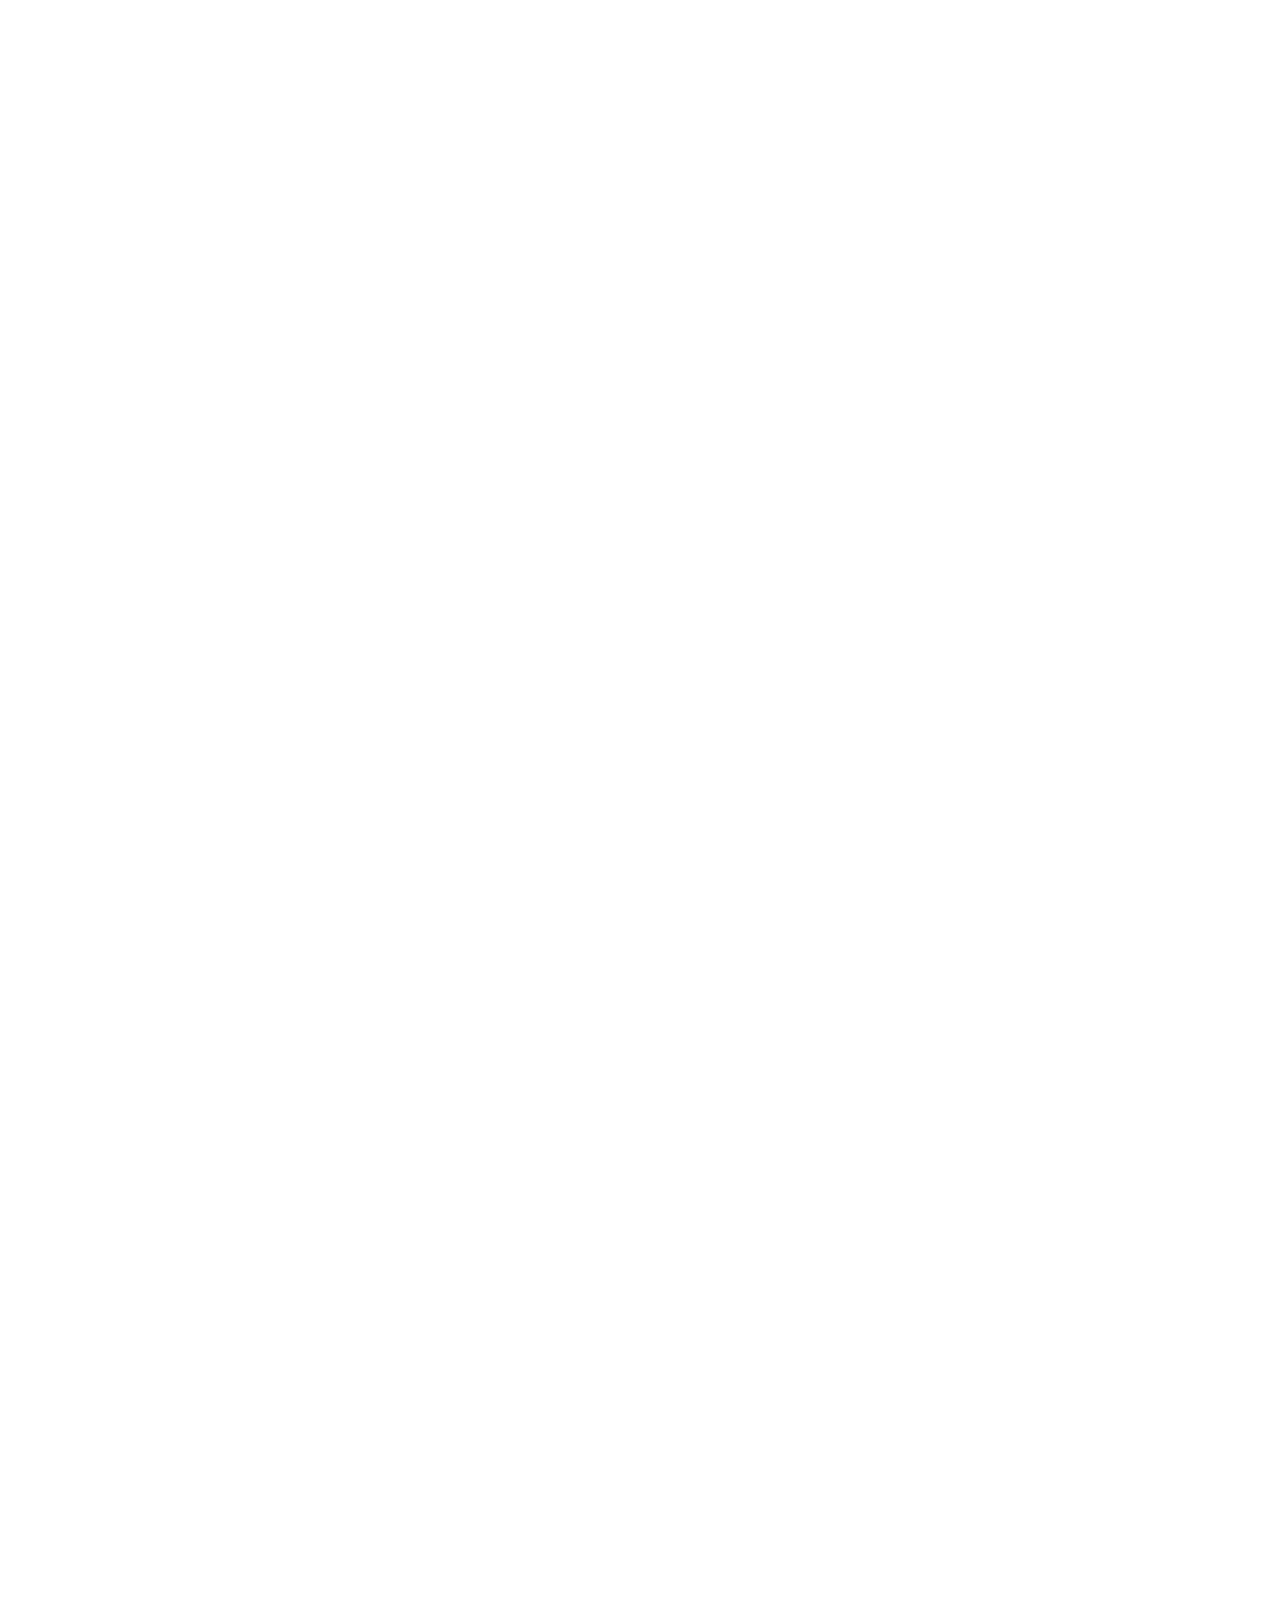
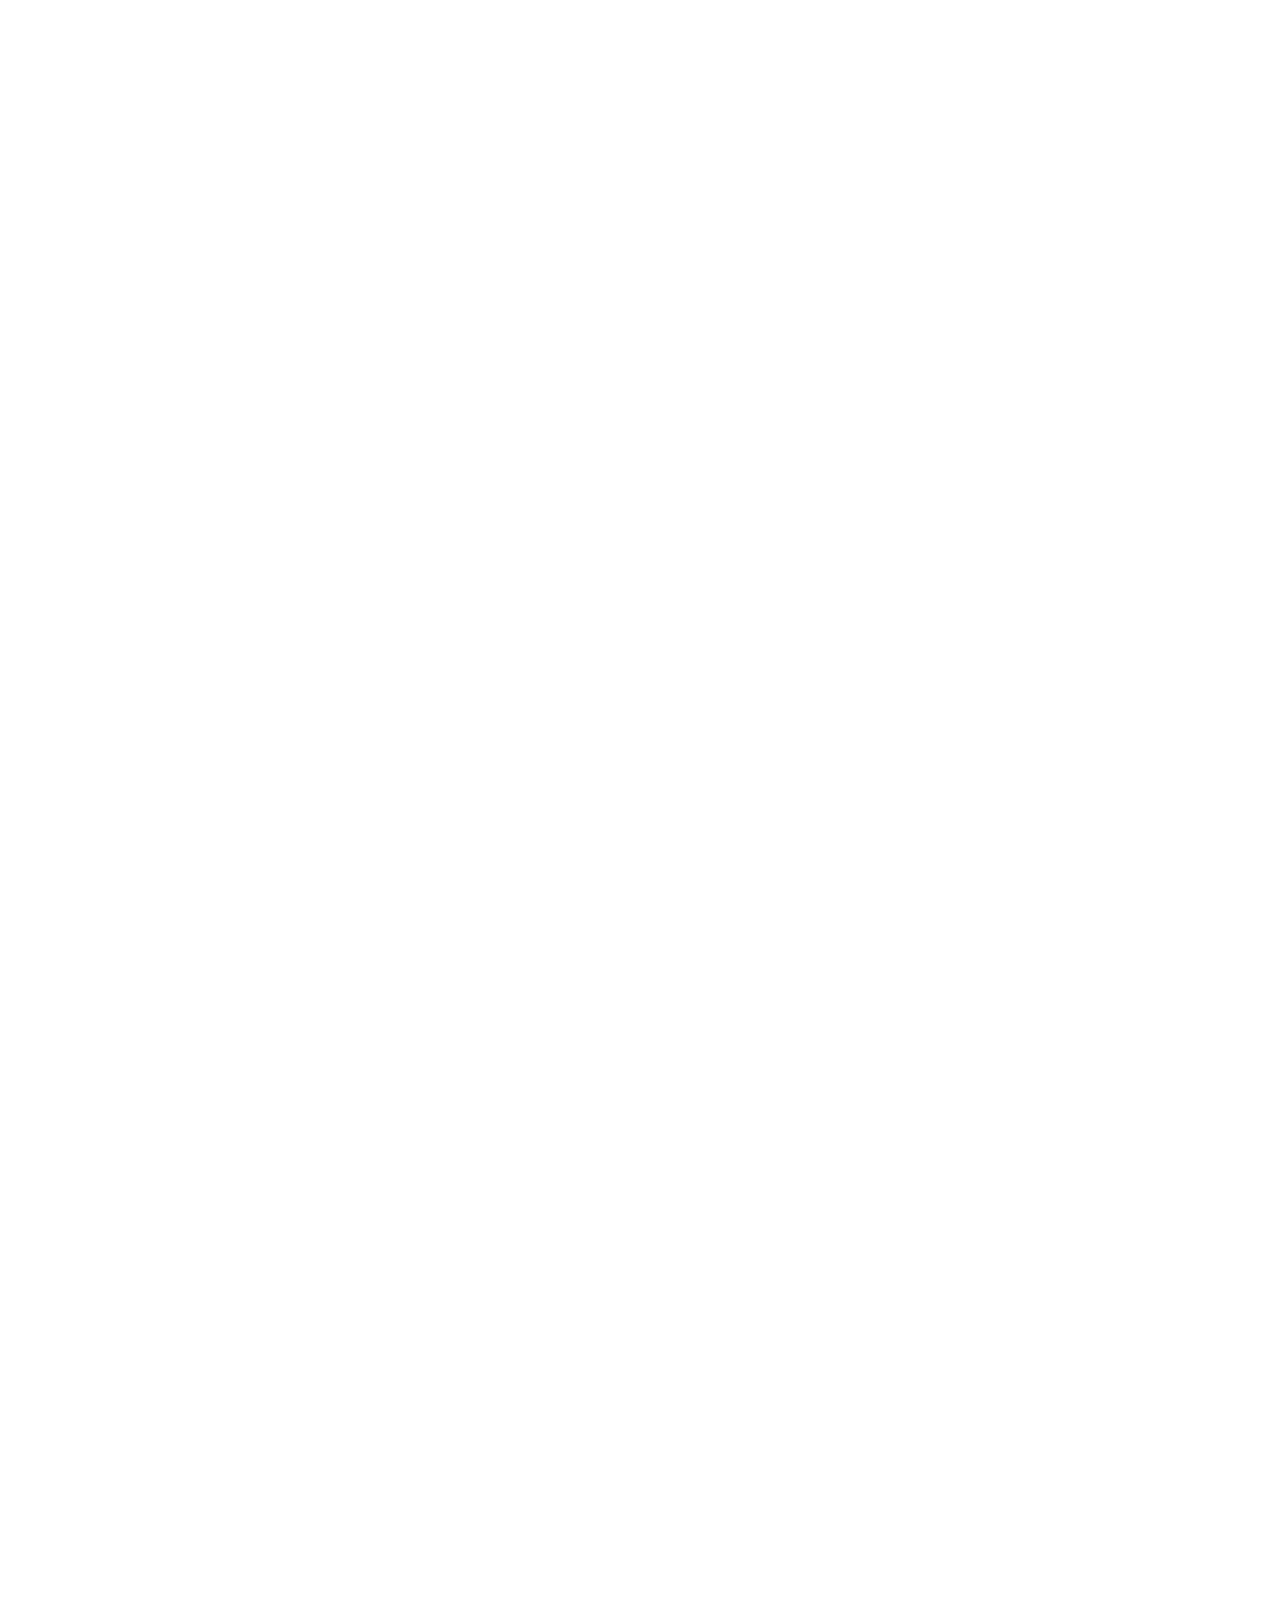
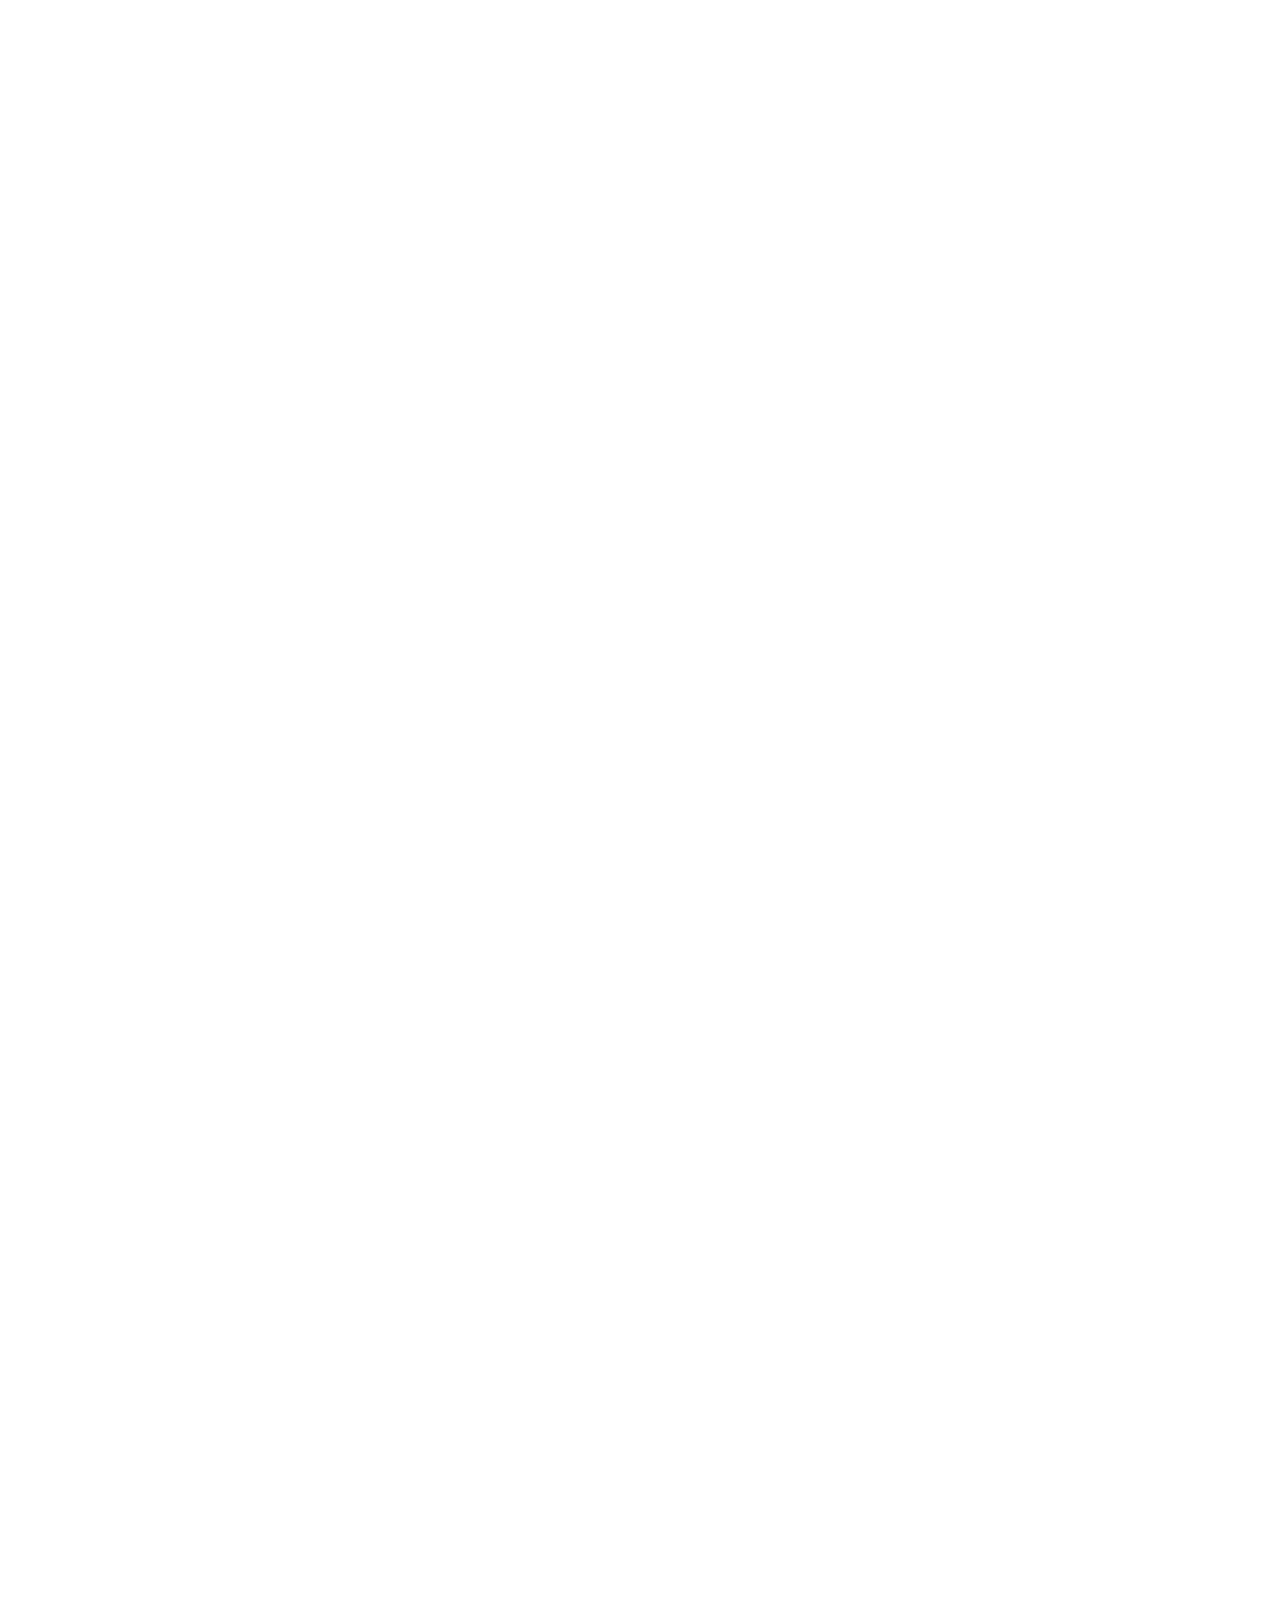
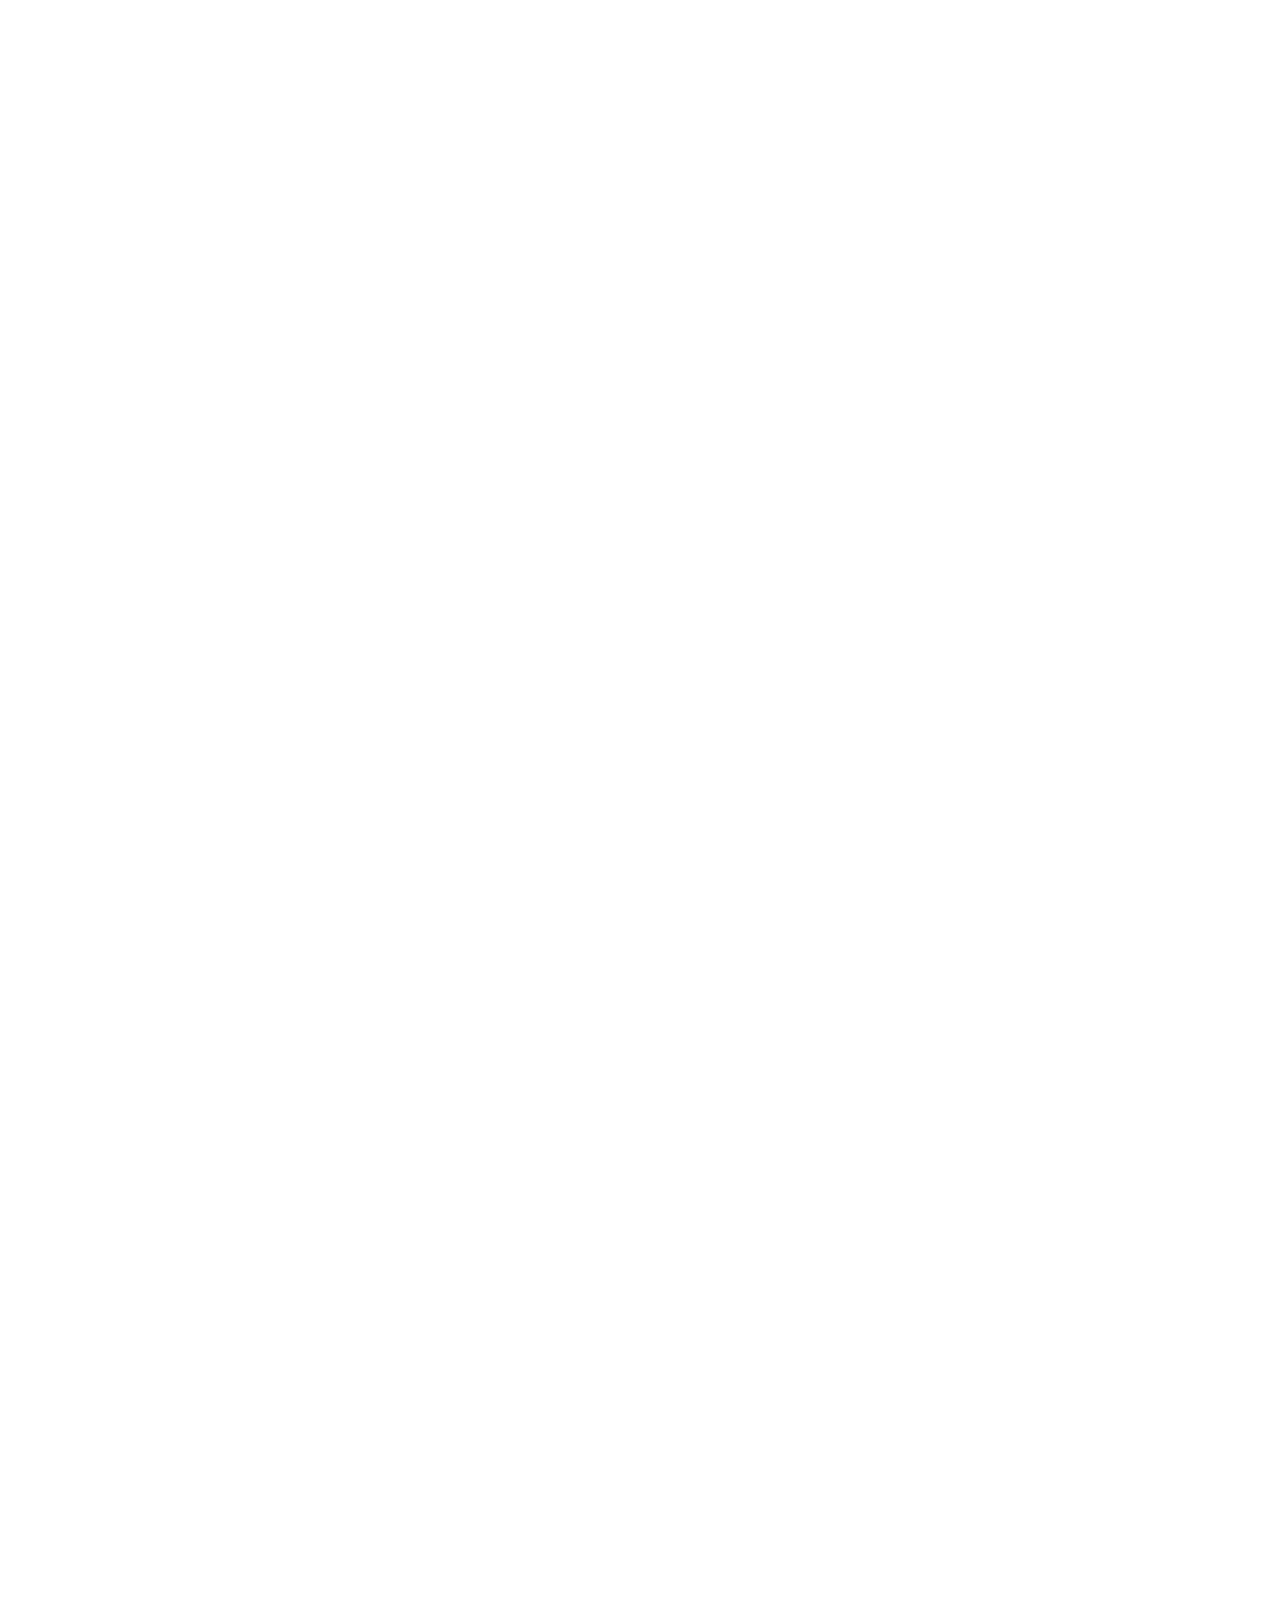
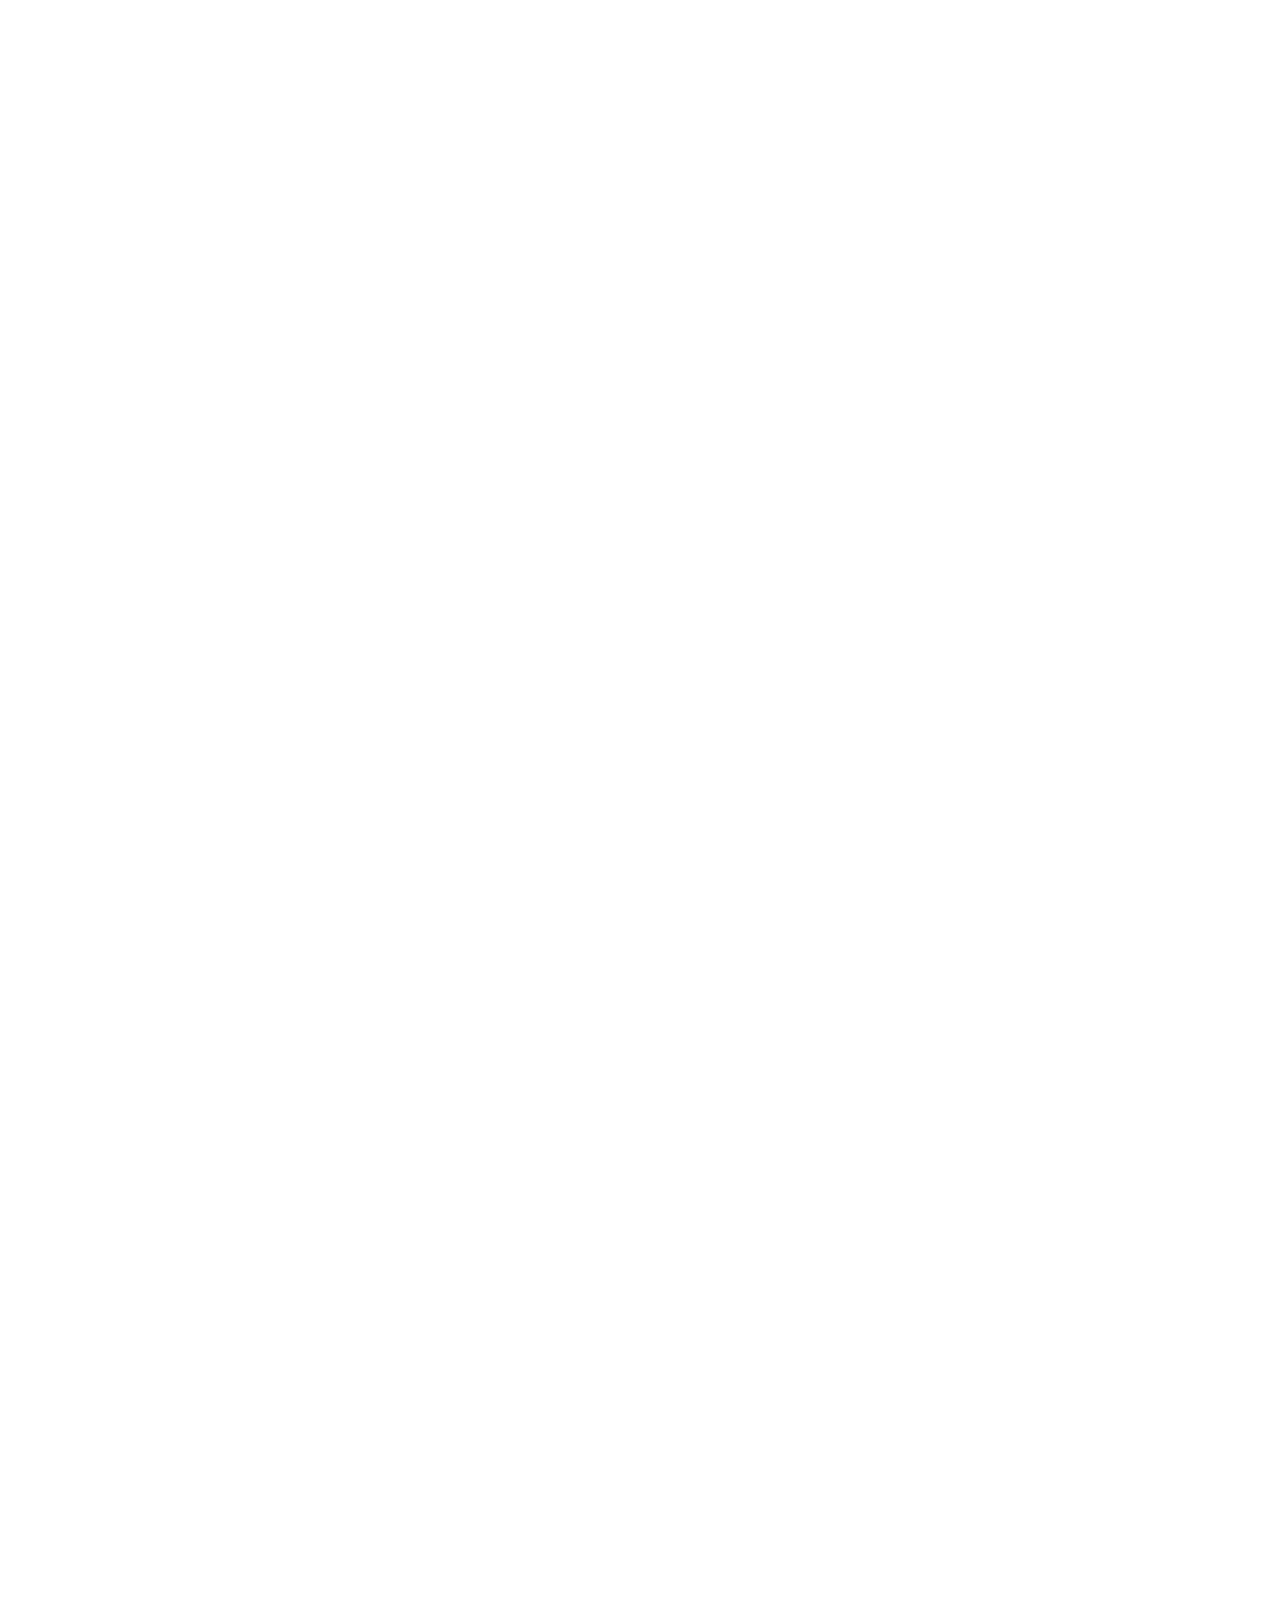
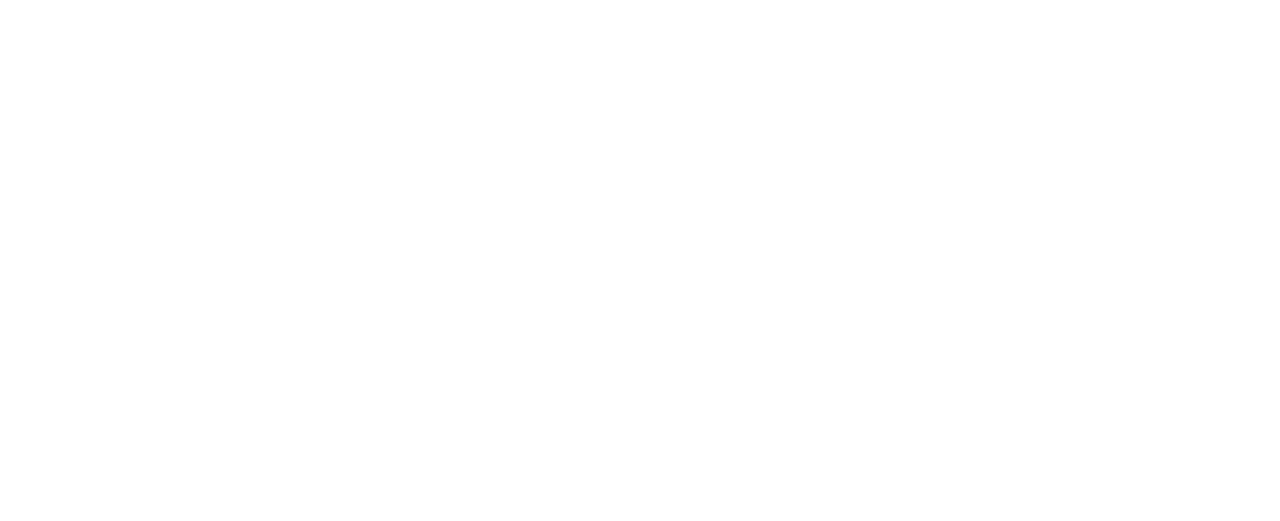
==== cyberheals.html @ 19846f45 "Update cyberheals.html" ====
<!DOCTYPE html>
<html lang="en">


<!-- Added by HTTrack --><meta http-equiv="content-type" content="text/html;charset=UTF-8" /><!-- /Added by HTTrack -->
<head>
    <meta charset="utf-8">
    <meta http-equiv="X-UA-Compatible" content="IE=edge" />
    <meta name="viewport" content="width=device-width, initial-scale=1, maximum-scale=1" />
    <title>GiTL - CyberHeals</title>
    <link rel="shortcut icon" type="image/x-icon" href="images/favicon.png" />
    <link rel="stylesheet" href="css/bootstrap.min.css" />
    <link rel="stylesheet" href="css/font-awesome.min.css" />
    <link rel="stylesheet" href="css/flaticon.css" />
    <link rel="stylesheet" href="css/owl.carousel.min.css" />
    <link rel="stylesheet" href="css/owl.theme.css" />
    <link rel="stylesheet" href="css/magnific-popup.css" />

    <link rel="stylesheet" href="style.css" />
    <link rel="stylesheet" href="css/royal-preload.css" />
    <!-- REVOLUTION SLIDER CSS -->
    <link rel="stylesheet" type="text/css" href="plugins/revolution/revolution/css/settings.css">   
    <!-- REVOLUTION NAVIGATION STYLE -->
    <link rel="stylesheet" type="text/css" href="plugins/revolution/revolution/css/navigation.css">
</head>

<body class="royal_preloader">
    <div id="page" class="site">
        <header id="site-header" class="site-header sticky-header header-static">
            <!-- Main Header start -->
            <div class="header-topbar style-2">
                <div class="octf-area-wrap">
                    <div class="container">
                        <div class="row">
                            <div class="col-md-4">
                                <ul class="social-list">
                                    <li><a href="https://www.youtube.com/channel/UC23lp0B99BTUkrIhaObytVg" target="_self"><i class="fab fa-youtube"></i></a></li>
                                    <li><a href="http://facebook.com/" target="_self"><i class="fab fa-facebook-f"></i></a></li>
                                    <li><a href="https://twitter.com/GitlTech" target="_self"><i class="fab fa-twitter"></i></a></li>
                                    <li><a href="https://www.instagram.com/gitltech/" target="_self"><i class="fab fa-instagram"></i></a></li>
                                </ul>
                            </div>
                            <div class="col-md-8">
                                <ul class="topbar-info align-self-end clearfix">
                                    <li><a href="tel:+233 53 158 5357"><i class="fas fa-phone-alt"></i> +233 53 158 5357</a></li>
                                    <li><a href="mailto:info@gctuinfinitytech.com"><i class="fas fa-envelope"></i> info@gctuinfinitytech.com</a></li>
                                </ul>
                            </div>
                        </div>
                    </div>
                </div>
            </div>
            <div class="octf-main-header">
                <div class="octf-area-wrap">
                    <div class="container octf-mainbar-container">
                        <div class="octf-mainbar">
                            <div class="octf-mainbar-row octf-row">
                                <div class="octf-col logo-col">
                                    <div id="site-logo" class="site-logo">
                                        <a href="index.html">
                                            <img src="images/logo.svg" alt="GITL" class=""><br>
                                            <b>GITL - CyberHeals</b>
                                        </a>
                                    </div>
                                </div>
                                <div class="octf-col menu-col text-right">
                                    <nav id="site-navigation" class="main-navigation">
                                        <ul class="menu">  
                                            <li><a href="#about">ABOUT GiTL-CYBERHEALS</a></li>
                                            <li><a href="#services">WHY CYBERHEALS</a></li>
                                            <li><a href="#news">REGISTER</a></li>
                                            <li class="menu-item-has-children"><a href="GITL-COE.html">GITL CENTRE OF EXCELLENCE</a>
                                                <ul class="sub-menu">
                                                    <li><a href="GITL-talencia.html">TALENCIA GLOBAL</a></li>
                                                    <li><a href="#content">CYBERHEALS</a></li> 
                                                </ul>
                                            </li>
                                            <li><a href="#contact">CONTACT US</a></li>
                                            <!-- <li class="menu-item-has-children"><a href="#">INDUSTRIES</a>
                                                <ul class="sub-menu">
                                                    <li><a href="#">Banking & Fintech</a></li>
                                                    <li><a href="#">Media & Entertainment</a></li>
                                                    <li><a href="#">Communication & Technology</a></li>
                                                    <li><a href="#">Education</a></li>
                                                    <li><a href="#">Energy</a></li>
                                                    <li><a href="#">Government & Public Services</a></li>
                                                    <li><a href="#">Information Technology</a></li>
                                                    <li><a href="#">E-Commerce</a></li>
                                                    <li><a href="#">Manufacturing</a></li>
                                                </ul>
                                            </li>
                                            <li class="menu-item-has-children"><a href="#">SERVICES</a>
                                                <ul class="sub-menu">
                                                    <li><a href="#">Digital Engineering</a></li>
                                                    <li><a href="#">Cloud</a></li>
                                                    <li><a href="#">Digitization & Restoration</a></li>
                                                    <li><a href="#">Enterprise Applications</a></li>
                                                    <li><a href="#">Technology Consulting</a></li>
                                                    <li><a href="#">Skill Developme</a></li>
                                                </ul>
                                            </li>
                                            <li class="menu-item-has-children"><a href="#">PRODUCTS & PLATFORMS</a>
                                                <ul class="sub-menu">
                                                    <li><a href="#">Digital Asset Management</a></li>
                                                    <li><a href="#">Content Supply Chain</a></li>
                                                    <li><a href="#">Telecommunication</a></li>
                                                    <li><a href="#">Data Centre</a></li>
                                                    <li><a href="#">Centre for Learning</a></li>
                                                    <li><a href="#">Geofencing</a></li>                                                    
                                                </ul>
                                            </li>
                                            <li class="menu-item-has-children"><a href="#">OUR COMPANY</a>
                                                <ul class="sub-menu">
                                                     <li><a href="#">GiTL</a></li>
                                                     <li><a href="#">Partnerships</a></li>
                                                     <li><a href="#">Corporate Social Responsibility</a></li>
                                                     <li><a href="#">Leadership</a></li>
                                                     <li><a href="#">Events</a></li>
                                                     <li><a href="#">News Room</a></li>
                                                     <li><a href="#">Support Activities</a></li>
                                                </ul>
                                            </li>
                                            <li><a href="#">CONTACT US</a></li> -->
                                        </ul>
                                    </nav>
                                </div>
                                
                            </div>
                        </div>
                    </div>
                </div>
            </div>
            <div class="header_mobile">
                <div class="container">
                    <div class="mlogo_wrapper clearfix">
                        <div class="mobile_logo">
                            <a href="index.html">
                                <img src="images/logo.svg" alt="GITL"><br>
                                <b>GITL - CyberHeals</b>
                            </a>
                        </div>
                        <div id="mmenu_toggle">
                            <button></button>
                        </div>
                    </div>
                    <div class="mmenu_wrapper">
                        <div class="mobile_nav collapse">
                            <ul id="menu-main-menu" class="mobile_mainmenu">
                               
                                            <li><a href="#about">ABOUT GiTL-CYBERHEALS</a></li>
                                            <li><a href="#services">WHY CYBERHEALS</a></li>
                                            <li><a href="#news">REGISTER</a></li>
                                            <li class="menu-item-has-children"><a href="GITL-COE.html">GITL CENTRE OF EXCELLENCE</a>
                                                <ul class="sub-menu">
                                                    <li><a href="GITL-talencia.html">TALENCIA GLOBAL</a></li>
                                                    <li><a href="#content">CYBERHEALS</a></li> 
                                                </ul>
                                            </li>
                                            <li><a href="#contact">CONTACT US</a></li>
                                <!-- <li class="menu-item-has-children"><a href="#">INDUSTRIES</a>
                                    <ul class="sub-menu">
                                        <li><a href="#">Banking & Fintech</a></li>
                                        <li><a href="#">Media & Entertainment</a></li>
                                        <li><a href="#">Communication & Technology</a></li>
                                        <li><a href="#">Education</a></li>
                                        <li><a href="#">Energy</a></li>
                                        <li><a href="#">Government & Public Services</a></li>
                                        <li><a href="#">Information Technology</a></li>
                                        <li><a href="#">E-Commerce</a></li>
                                        <li><a href="#">Manufacturing</a></li>
                                    </ul>
                                </li>
                                <li class="menu-item-has-children"><a href="#">SERVICES</a>
                                    <ul class="sub-menu">
                                        <li><a href="#">Digital Engineering</a></li>
                                        <li><a href="#">Cloud</a></li>
                                        <li><a href="#">Digitization & Restoration</a></li>
                                        <li><a href="#">Enterprise Applications</a></li>
                                        <li><a href="#">Technology Consulting</a></li>
                                        <li><a href="#">Skill Development</a></li>
                                    </ul>
                                </li>
                                <li class="menu-item-has-children"><a href="#">PRODUCTS & PLATFORMS</a>
                                    <ul class="sub-menu">
                                        <li><a href="#">Digital Asset Management</a></li>
                                        <li><a href="#">Content Supply Chain</a></li>
                                        <li><a href="#">Telecommunication</a></li>
                                        <li><a href="#">Data Centre</a></li>
                                        <li><a href="#">Centre for Learning</a></li>
                                        <li><a href="#">Geofencing</a></li>                                                    
                                    </ul>
                                </li>
                                <li class="menu-item-has-children"><a href="#">OUR COMPANY</a>
                                    <ul class="sub-menu">
                                         <li><a href="#">GiTL</a></li>
                                         <li><a href="#">Partnerships</a></li>
                                         <li><a href="#">Corporate Social Responsibility</a></li>
                                         <li><a href="#">Leadership</a></li>
                                         <li><a href="#">Events</a></li>
                                         <li><a href="#">News Room</a></li>
                                         <li><a href="#">Support Activities</a></li>
                                    </ul>
                                </li>
                                <li><a href="#">Contacts</a></li> -->
                            </ul>
                        </div>
                    </div>
                </div>
            </div>
        </header>
        <div id="content" class="site-content">
            <div id="rev_slider_one_wrapper" class="rev_slider_wrapper fullscreen-container" data-alias="mask-showcase" data-source="gallery" style="background:#ffffff;padding:0px;">
                <!-- START REVOLUTION SLIDER 5.4.1 fullscreen mode -->
                <div id="rev_slider_one" class="rev_slider fullscreenbanner" style="display:none;" data-version="5.4.1">
                    <ul>                                 
                        <!-- SLIDE 1 -->
                        <li data-index="rs-71" data-transition="fade" data-slotamount="default" data-hideafterloop="0" data-hideslideonmobile="off"  data-easein="default" data-easeout="default" data-masterspeed="300"  data-thumb="images/slider/slide1-home7.jpg"  data-rotate="0"  data-saveperformance="off"  data-title="" data-param1="1" data-param2="" data-param3="" data-param4="" data-param5="" data-param6="" data-param7="" data-param8="" data-param9="" data-param10="" data-description="">
                            <!-- MAIN IMAGE -->
                            <img src="images/slider/cybersec-banner3.png" data-bgcolor='#ffffff' style='' alt=""  data-bgposition="50% 50%" data-bgfit="auto" data-bgrepeat="no-repeat" data-bgparallax="off" class="rev-slidebg" data-no-retina>
                             <div class="banner_overlay"></div>

                                                        
                            <!-- LAYER 3  Thin text title-->
                            <div class="tp-caption   tp-resizeme slider-tag-line" 
                                id="slide-71-layer-3" 
                                data-x="['left','left','left','left']" data-hoffset="['15','15','15','15']" 
                                data-y="['top','top','top','top']" data-voffset="['195','105','127','133']" 
                                data-fontsize="['24',20','0','0']"
                                data-lineheight="['36','30','22','15']"
                                data-whitespace="nowrap"
                     
                                data-type="text" 
                                data-responsive_offset="on" 
            
                                data-frames='[{"delay":0,"speed":1000,"frame":"0","from":"y:50px;opacity:0;","to":"o:1;","ease":"power3.inOut"},{"delay":"wait","speed":1000,"frame":"999","to":"opacity:0;","ease":"power3.inOut"}]'
                                data-textAlign="['left','left','left','left']"
            
                                style="z-index: 8; font-weight: 400; color: #fff;font-family: 'Nunito Sans';">// Structured Cybersecurity Learning Program 
                            </div>
                                   
                            <!-- LAYER 4  Bold Title-->
                            <div class="tp-caption   tp-resizeme" 
                                id="slide-70-layer-6" 
                                data-x="['left','left','left','left']" data-hoffset="['15','15','15','15']" 
                                data-y="['top','top','top','top']" data-voffset="['240','140','155','145']"
                                data-fontsize="['72','60','48','30']"
                                data-lineheight="['80','62','52','42']"
                                data-whitespace="nowrap"
                     
                                data-type="text" 
                                data-responsive_offset="on" 
            
                                data-frames='[{"delay":500,"split":"chars","splitdelay":0.1,"speed":300,"frame":"0","from":"y:[100%];z:0;rZ:-35deg;sX:1;sY:1;skX:0;skY:0;","mask":"x:0px;y:0px;s:inherit;e:inherit;","to":"o:1;","ease":"power4.inOut"},{"delay":"wait","speed":1200,"frame":"999","to":"y:50px;z:0;rZ:0;sX:1;sY:1;skX:0;skY:0;","ease":"power3.inOut"}]'

                                data-textAlign="['left','left','left','left']"
            
                                style="z-index: 10; text-transform: uppercase; font-weight: 900; color: #fff; font-family: Montserrat;">Master Program in <br> Cybersecurity  </div>
                                                                
                            <!-- LAYER 5  Paragraph-->
                            <div class="tp-caption   tp-resizeme" 
                                id="slide-71-layer-7" 
                                data-x="['left','left','left','left']" data-hoffset="['15','15','15','15']"
                                data-y="['top','top','top','top']" data-voffset="['420','279','271','235']" 
                                data-fontsize="['18','18','22','16']"
                                data-lineheight="['30','34','32','28']"
                                data-whitespace="nowrap"
                     
                                data-type="text" 
                                data-responsive_offset="on" 
            
                                data-frames='[{"delay":2900,"speed":1000,"frame":"0","from":"y:50px;opacity:0;","to":"o:1;","ease":"power3.inOut"},{"delay":"wait","speed":1000,"frame":"999","to":"opacity:0;","ease":"power3.inOut"}]'
                                
                                data-textAlign="['left','left','left','left']"
            
                                    style="z-index: 10; white-space: normal; color: #fff;font-family: 'Nunito Sans', sans-serif;">Accelerate Your Cybersecurity Career with<br> Top Certificates and Hands-On Training</div> 
    
                            <!-- LAYER 6  Read More-->
                            <div class="tp-caption rev-btn" 
                                id="slide-71-layer-8" 
                                data-x="['left','left','left','left']" data-hoffset="['15','15','15','15']"  
                                data-y="['top','top','top','top']" data-voffset="['525','385','370','320']"
                                data-width="none"
                                data-height="none"
                                data-whitespace="nowrap"                     
                                data-type="button" 
                                data-responsive_offset="on" 
            
                                data-frames='[{"delay":3400,"speed":500,"frame":"0","from":"y:50px;opacity:0;","to":"o:1;","ease":"power3.inOut"},{"delay":"wait","speed":500,"frame":"999","to":"opacity:0;","ease":"power3.inOut"}]'
                                
                                data-textAlign="['center','center','center','center']"
                                data-paddingtop="[0,0,0,0]"
                                data-paddingright="[0,0,0,0]"
                                data-paddingbottom="[0,0,0,0]"
                                data-paddingleft="[0,0,0,0]"
            
                                style="z-index:10;"><a href="#"  class="octf-btn octf-btn-primary btn-slider btn-large">Learn More</a>
                            </div>  
                        </li>   

                        <!-- SLIDE 2 -->
                        <li data-index="rs-74" data-transition="fade" data-slotamount="default" data-hideafterloop="0" data-hideslideonmobile="off"  data-easein="default" data-easeout="default" data-masterspeed="300"  data-thumb="images/slider/slide1-home6.jpg"  data-rotate="0"  data-saveperformance="off"  data-title="" data-param1="1" data-param2="" data-param3="" data-param4="" data-param5="" data-param6="" data-param7="" data-param8="" data-param9="" data-param10="" data-description="">
                            <!-- MAIN IMAGE -->
                            <img src="images/slider/cybersec-banner4.png" data-bgcolor='#ffffff' style='' alt=""  data-bgposition="50% 50%" data-bgfit="auto" data-bgrepeat="no-repeat" data-bgparallax="off" class="rev-slidebg" data-no-retina>
                            <div class="banner_overlay"></div>

                                                        
                            <!-- LAYER 3  Thin text title-->
                            <div class="tp-caption   tp-resizeme slider-tag-line" 
                                id="slide-74-layer-3" 
                                data-x="['left','left','left','left']" data-hoffset="['15','15','15','15']" 
                                data-y="['top','top','top','top']" data-voffset="['195','105','127','133']" 
                                data-fontsize="['24',20','0','0']"
                                data-lineheight="['36','30','22','15']"
                                data-whitespace="nowrap"
                     
                                data-type="text" 
                                data-responsive_offset="on" 
            
                                data-frames='[{"delay":500,"speed":1000,"frame":"0","from":"y:-50px;opacity:0;","to":"o:1;","ease":"power3.inOut"},{"delay":"wait","speed":1000,"frame":"999","to":"auto:auto;","ease":"power3.inOut"}]'
                                data-textAlign="['left','left','left','left']"
            
                                style="z-index: 8; font-weight: 400; color: #fff;font-family: 'Nunito Sans';">//  In-demand Skills and Certifications
                            </div>
                                   
                            <!-- LAYER 4  Bold Title-->
                            <div class="tp-caption   tp-resizeme" 
                                id="slide-74-layer-6" 
                                data-x="['left','left','left','left']" data-hoffset="['15','15','15','15']" 
                                data-y="['top','top','top','top']" data-voffset="['240','140','155','145']"
                                data-fontsize="['72','60','48','30']"
                                data-lineheight="['80','62','52','42']"
                                data-whitespace="nowrap"
                     
                                data-type="text" 
                                data-responsive_offset="on" 
            
                                data-frames='[{"delay":500,"split":"chars","splitdelay":0.1,"speed":300,"frame":"0","from":"y:[-100%];z:0;rZ:35deg;sX:1;sY:1;skX:0;skY:0;","mask":"x:0px;y:0px;s:inherit;e:inherit;","to":"o:1;","ease":"power4.inOut"},{"delay":"wait","speed":1200,"frame":"999","to":"y:-50px;z:0;rZ:0;sX:1;sY:1;skX:0;skY:0;","ease":"power3.inOut"}]'

                                data-textAlign="['left','left','left','left']"
            
                                style="z-index: 10; text-transform: uppercase; font-weight: 900; color: #fff; font-family: Montserrat;"> One Program for <br> all facets of Cybersecurity </div>
                                                                
                            <!-- LAYER 5  Paragraph-->
                            <div class="tp-caption   tp-resizeme" 
                                id="slide-74-layer-7" 
                                data-x="['left','left','left','left']" data-hoffset="['15','15','15','15']"
                                data-y="['top','top','top','top']" data-voffset="['420','279','271','235']" 
                                data-fontsize="['18','18','22','16']"
                                data-lineheight="['30','34','32','28']"
                                data-whitespace="nowrap"
                     
                                data-type="text" 
                                data-responsive_offset="on" 
            
                                data-frames='[{"delay":2900,"speed":1000,"frame":"0","from":"y:-50px;opacity:0;","to":"o:1;","ease":"power3.inOut"},{"delay":"wait","speed":1000,"frame":"999","to":"auto:auto;","ease":"power3.inOut"}]'
                                
                                data-textAlign="['left','left','left','left']"
            
                                    style="z-index: 10; white-space: normal; color: #fff;font-family: 'Nunito Sans', sans-serif;">Join an elite community of top Cybersecurity <br> professionals, practicioners and researchers</div> 
    
                            <!-- LAYER 6  Read More-->
                            <div class="tp-caption rev-btn" 
                                id="slide-74-layer-8" 
                                data-x="['left','left','left','left']" data-hoffset="['15','15','15','15']"  
                                data-y="['top','top','top','top']" data-voffset="['525','385','370','320']"
                                data-width="none"
                                data-height="none"
                                data-whitespace="nowrap"                     
                                data-type="button" 
                                data-responsive_offset="on" 
            
                                data-frames='[{"delay":3400,"speed":700,"frame":"0","from":"y:-50px;opacity:0;","to":"o:1;","ease":"power3.inOut"},{"delay":"wait","speed":700,"frame":"999","to":"auto:auto;","ease":"power3.inOut"}]'
                                
                                data-textAlign="['center','center','center','center']"
                                data-paddingtop="[0,0,0,0]"
                                data-paddingright="[0,0,0,0]"
                                data-paddingbottom="[0,0,0,0]"
                                data-paddingleft="[0,0,0,0]"
            
                                style="z-index:10;"><a href="#" class="octf-btn octf-btn-primary btn-slider btn-large">Learn More</a>
                            </div>  
                        </li>  
                           <!-- SLIDE 3 -->
                           <li data-index="rs-72" data-transition="fade" data-slotamount="default" data-hideafterloop="0" data-hideslideonmobile="off"  data-easein="default" data-easeout="default" data-masterspeed="300"  data-thumb="images/slider/slide1-home8.jpg"  data-rotate="0"  data-saveperformance="off"  data-title="" data-param1="1" data-param2="" data-param3="" data-param4="" data-param5="" data-param6="" data-param7="" data-param8="" data-param9="" data-param10="" data-description="">
                            <!-- MAIN IMAGE -->
                            <img src="images/slider/slide1-home8.jpg" data-bgcolor='#ffffff' style='' alt=""  data-bgposition="50% 50%" data-bgfit="auto" data-bgrepeat="no-repeat" data-bgparallax="off" class="rev-slidebg" data-no-retina>
                            
                                                        
                            <!-- LAYER 3  Thin text title-->
                            <div class="tp-caption   tp-resizeme slider-tag-line" 
                                id="slide-72-layer-3" 
                                data-x="['left','left','left','left']" data-hoffset="['15','15','15','15']" 
                                data-y="['top','top','top','top']" data-voffset="['195','105','127','133']" 
                                data-fontsize="['24',20','0','0']"
                                data-lineheight="['36','30','22','15']"
                                data-whitespace="nowrap"
                     
                                data-type="text" 
                                data-responsive_offset="on" 
            
                                data-frames='[{"delay":500,"speed":1000,"frame":"0","from":"y:-50px;opacity:0;","to":"o:1;","ease":"power3.inOut"},{"delay":"wait","speed":1000,"frame":"999","to":"auto:auto;","ease":"power3.inOut"}]'
                                data-textAlign="['left','left','left','left']"
            
                                style="z-index: 8; font-weight: 400; color: #fff;font-family: 'Nunito Sans';">// Only High-Quality Services  
                            </div>
                                   
                            <!-- LAYER 4  Bold Title-->
                            <div class="tp-caption   tp-resizeme" 
                                id="slide-72-layer-6" 
                                data-x="['left','left','left','left']" data-hoffset="['15','15','15','15']" 
                                data-y="['top','top','top','top']" data-voffset="['240','140','155','145']"
                                data-fontsize="['72','60','48','30']"
                                data-lineheight="['80','62','52','42']"
                                data-whitespace="nowrap"
                     
                                data-type="text" 
                                data-responsive_offset="on" 
            
                                data-frames='[{"delay":500,"split":"chars","splitdelay":0.1,"speed":300,"frame":"0","from":"y:[-100%];z:0;rZ:35deg;sX:1;sY:1;skX:0;skY:0;","mask":"x:0px;y:0px;s:inherit;e:inherit;","to":"o:1;","ease":"power4.inOut"},{"delay":"wait","speed":1200,"frame":"999","to":"y:-50px;z:0;rZ:0;sX:1;sY:1;skX:0;skY:0;","ease":"power3.inOut"}]'

                                data-textAlign="['left','left','left','left']"
            
                                style="z-index: 10; text-transform: uppercase; font-weight: 900; color: #fff; font-family: Montserrat;">SOFTWARE IT <br> OUTSOURCING </div>
                                                                
                            <!-- LAYER 5  Paragraph-->
                            <div class="tp-caption   tp-resizeme" 
                                id="slide-72-layer-7" 
                                data-x="['left','left','left','left']" data-hoffset="['15','15','15','15']"
                                data-y="['top','top','top','top']" data-voffset="['420','279','271','235']" 
                                data-fontsize="['18','18','22','16']"
                                data-lineheight="['30','34','32','28']"
                                data-whitespace="nowrap"
                     
                                data-type="text" 
                                data-responsive_offset="on" 
            
                                data-frames='[{"delay":2900,"speed":1000,"frame":"0","from":"y:-50px;opacity:0;","to":"o:1;","ease":"power3.inOut"},{"delay":"wait","speed":1000,"frame":"999","to":"auto:auto;","ease":"power3.inOut"}]'
                                
                                data-textAlign="['left','left','left','left']"
            
                                    style="z-index: 10; white-space: normal; color: #fff;font-family: 'Nunito Sans', sans-serif;">We are 100+ professional software engineers with more than <br>10 years of experience in delivering superior products.</div> 
    
                            <!-- LAYER 6  Read More-->
                            <div class="tp-caption rev-btn" 
                                id="slide-72-layer-8" 
                                data-x="['left','left','left','left']" data-hoffset="['15','15','15','15']"  
                                data-y="['top','top','top','top']" data-voffset="['525','385','370','320']"
                                data-width="none"
                                data-height="none"
                                data-whitespace="nowrap"                     
                                data-type="button" 
                                data-responsive_offset="on" 
            
                                data-frames='[{"delay":3400,"speed":700,"frame":"0","from":"y:-50px;opacity:0;","to":"o:1;","ease":"power3.inOut"},{"delay":"wait","speed":700,"frame":"999","to":"auto:auto;","ease":"power3.inOut"}]'
                                
                                data-textAlign="['center','center','center','center']"
                                data-paddingtop="[0,0,0,0]"
                                data-paddingright="[0,0,0,0]"
                                data-paddingbottom="[0,0,0,0]"
                                data-paddingleft="[0,0,0,0]"
            
                                style="z-index:10;"><a href="#" class="octf-btn octf-btn-primary btn-slider btn-large">Learn More</a>
                            </div>  
                        </li>                        
              
                    </ul>
                    <div class="tp-bannertimer" style="height: 10px; background: rgba(0, 0, 0, 0);"></div>

                    </div>
            </div>

            

            <section class="over-hidden" id="about">
                <div class="container">
                    <div class="section-inner-about">
                        <div class="row">
                            <div class="col-xl-6 col-lg-12 col-md-12">
                                
                                    <img src="images/cybersecurity1.jpg" style="max-width: 80%; margin: auto; display: block; border-radius: 20px;" alt="">
                                
                            </div>
                            <div class="col-xl-6 col-lg-12 col-md-12">
                                    <div class="ot-heading">
                                        <span>// About GiTL-CyberHeals</span>
                                        <h2 class="main-heading">GiTL - CyberHeals Master Program</h2>
                                    </div>
                                    
                                    <p>
                                        Fast Track your dream career in Cybersecurity by acquiring industry-leading certificates and practical hands-on training in offensive and defensive security. This course is designed to take complete freshers in cybersecurity and make them professionals.
                                    </p>
                                    <h2>Our Curriculum</h2>
                                    <p>
                                        Designed by top Cybersecurity practioners with decades of experience to start or upskill your careers in the cybersecurity space. This program elaborates on offensive and defensive Security and provides the required tools to study, explore, practice, and manage security essentials in information systems.
                                    </p>
                                    <div class="space-20"></div>
                                    <div class="ot-button">
                                        <a style="margin-bottom: 50px;" href="#" class="octf-btn octf-btn-primary">Learn More</a>
                                    </div>
                            </div>
                        </div>
                    </div>
                </div>
                <!-- <div class="container">
                    <div class="row">
                        <div class="col-lg-5 col-md-12 align-self-center">
                            <div class="ot-heading">
                                <span>// about company</span>
                                <h2 class="main-heading">Who is GiTL</h2>
                            </div>
                            <p class="mb-15">
                                Ghana Communication Technology University and Infinity RK Ltd, Ghana jointly found GCTU-Infinity Tech Limited (GiTL) a new venture in the year 2022 to serve the clients worldwide. A technology
                                company into the digital products and services to serve the government and private sectors’ business modernization and data driven economies through digitalization. 
                            </p>
                            <div class="row">
                                <div class="col-lg-6 col-md-6 col-sm-6">
                                    <div class="icon-box-s1">
                                        <div class="icon-main"><span class="flaticon-idea"></span></div>
                                        <h5>Vision</h5>
                                        <div class="line-box"></div>
                                        <p>Lorem Ipsum is simply dummy text of the printing and typesetting industry. Lorem Ipsum has been the industry's standard dummy text ever since the 1500s.</p>
                                    </div>
                                </div>
                                <div class="col-lg-6 col-md-6 col-sm-6">
                                    <div class="icon-box-s1">
                                        <div class="icon-main"><span class="flaticon-electron"></span></div>
                                        <h5>Mission</h5>
                                        <div class="line-box"></div>
                                        <p>Lorem Ipsum is simply dummy text of the printing and typesetting industry. Lorem Ipsum has been the industry's standard dummy text ever since the 1500s.</p>
                                    </div>
                                </div>
                                <div class="space-15"></div>
                            </div>
                        </div>
                        <div class="offset-lg-1 col-lg-6 col-md-12 align-self-center">
                            <div class="about-right">
                                <div class="img-small">
                                    <img class="img-small-1" src="images/home-about-small-1.jpg" alt="">
                                    <img class="img-small-2" src="images/home-about-small-2.jpg" alt="">
                                </div>
                                <div class="home-about-video d-flex justify-content-center">
                                    <div class="video-btn align-self-center">
                                        <a href="https://vimeo.com/94686522" class="btn-play">
                                            <i class="fas fa-play"></i>
                                            <span class="circle-1"></span>
                                            <span class="circle-2"></span>
                                        </a>
                                    </div>
                                </div>
                                <div class="home-about-btn">
                                    <div class="ot-button">
                                        <a href="#" class="btn-details"><i class="flaticon-right-arrow-1"></i> LEANR MORE ABOUT US</a>
                                    <div class="space-15"></div>
                                    </div>
                                </div>
                            </div>
                        </div>
                    </div>
                </div> 
            </section>-->
            <!-- <section class="bg-dark-primary" id="services">
                <div class="container">
                    <div class="row">
                        <div class="col-md-12 text-center">
                            <div class="ot-heading">
                                <span class="text-primary-light">// why choose us</span>
                                <h2 class="main-heading text-white">We Offer Wide<br>Variety of Solutions</h2>
                            </div>
                            <div class="space-20"></div>
                        </div>
                    </div>
                    <div class="row">
                        <div class="col-xl-4 col-lg-6 col-md-6 col-sm-12">
                            <div class="serv-box-2 s2">
                                <span class="big-number">01</span>
                                <div class="icon-main"><i class="fas fa-university"></i></div>
                                <div style="height: 350px;" class="content-box">
                                    <h5>Vulnerability Assessment</h5>
                                    <div>To safeguard an organization’s networks and systems against potential security threats, Cyber Heals conducts continuous vulnerability assessments. This includes regular scanning to identify vulnerabilities and proposing appropriate remedies. Employing vulnerability assessments ensures that security issues are detected and corrected promptly and effectively. </div>
                                    <a href="#contact" class="btn-details"><i class="flaticon-right-arrow-1"></i> LEARN MORE</a>
                                </div>
                            </div>
                        </div>
                        <div class="col-xl-4 col-lg-6 col-md-6 col-sm-12">
                            <div class="serv-box-2 s2">
                                <span class="big-number">02</span>
                                <div class="icon-main"><i class="fas fa-photo-video"></i></div>
                                <div style="height: 350px;" class="content-box">
                                    <h5>Network Penetration Test</h5>
                                    <div>
                                        Employing a network penetration test, potential vulnerabilities within an organization are diagnosed, and the network’s level of security is assessed. This test is instrumental in locating security flaws and determining the effectiveness of existing security measures.
                                    </div>
                                    <a href="#" class="btn-details"><i class="flaticon-right-arrow-1"></i> LEARN MORE</a>
                                </div>
                            </div>
                        </div>
                        <div class="col-xl-4 col-lg-6 col-md-6 col-sm-12">
                            <div class="serv-box-2 s2">
                                <span class="big-number">03</span>
                                <div class="icon-main"><i class="fas fa-wifi"></i></div>
                                <div style="height: 350px;" class="content-box">
                                    <h5>Web Application Penetration Test</h5>
                                    <div>Cyber Heals’ web application penetration testing employs a simulated cyber attack to uncover vulnerabilities and assess the security of a system. This testing methodology combines automated tools and manual techniques to identify any weaknesses in application code, configuration, or architecture. </div>
                                    <a href="#" class="btn-details"><i class="flaticon-right-arrow-1"></i> LEARN MORE</a>
                                </div>
                            </div>
                        </div>
                    </div>
                    
                    <div class="row">
                        <div class="col-xl-4 col-lg-6 col-md-6 col-sm-12">
                            <div class="serv-box-2 s2">
                                <span class="big-number">04</span>
                                <div class="icon-main"><i class="fas fa-user-graduate"></i></div>
                                <div style="height: 350px;" class="content-box">
                                    <h5>Cloud Penetration Test</h5>
                                    <div>Our Cloud penetration testing service at Cyber Heals assesses the security of web applications, cloud-native apps, or APIs hosted by AWS, Azure, and GCP. Our team of experts leverages cutting-edge tools and advanced manual techniques to identify vulnerabilities, validate security controls, and recommend enhancements to improve overall security.</div>
                                    <a href="#" class="btn-details"><i class="flaticon-right-arrow-1"></i> LEARN MORE</a>
                                </div>
                            </div>
                        </div>
                        <div class="col-xl-4 col-lg-6 col-md-6 col-sm-12">
                            <div class="serv-box-2 s2">
                                <span class="big-number">05</span>
                                <div class="icon-main"><i class="far fa-lightbulb"></i></div>
                                <div style="height: 350px;" class="content-box">
                                    <h5>Red Team Assessment</h5>
                                    <div>Looking to fortify the security of your organization’s intricate systems and networks? Look no further than Cyber Heals, the preeminent industry leader in top-notch security assessment services. Our cutting-edge red teaming methodology challenges your security defenses by simulating a real-world cyberattack, allowing us to identify even the most subtle of security gaps.
                                        </div>
                                    <a href="#" class="btn-details"><i class="flaticon-right-arrow-1"></i> LEARN MORE</a>
                                </div>
                            </div>
                        </div>
                        <div class="col-xl-4 col-lg-6 col-md-6 col-sm-12">
                            <div class="serv-box-2 s2">
                                <span class="big-number">06</span>
                                <div class="icon-main"><i class="fas fa-people-carry"></i></div>
                                <div style="height: 350px;" class="content-box">
                                    <h5>OSINT</h5>
                                    <div>Cyber Heals offers OSINT (Open-Source Intelligence) services to analyze public sources for security assessments and threat intelligence. Our team of experts leverages advanced tools to collect data from various sources, including social media, news, databases, and websites. Through our OSINT services, we aim to enhance an organization’s security posture</div>
                                    <a href="#" class="btn-details"><i class="flaticon-right-arrow-1"></i> LEARN MORE</a>
                                </div>
                            </div>
                        </div>
                    </div>

                    

                </div>
            </section> -->

             <section id="services" class="technology-v4">
                <div class="container">
                    <div class="row">
                        <div class="col-lg-6 mb-4 mb-lg-0">
                            <div class="technology-left">
                                <div class="ot-heading">
                                    <span class="text-white">// Why Choose Us</span>
                                    <h2 class="main-heading text-white">Cybersecurity Master Program</h2>
                                </div>
                                <p class="text-white">In 8 years, unfilled cybersecurity jobs increased by 350%, from 1 million in 2013 to 3.5 million in 2021. The skills gap is stabilizing after a decade, and we anticipate a similar number of openings in 2025.</p>
                                <h4 style="color: #fff;">Target Audience</h4>
                                <ul class="style-none text-white">
                                    <li><i class="fas fa-check"></i> Freshers who aspire to build their career in the field of cybersecurity</li>
                                    <li><i class="fas fa-check"></i> IT professionals looking for a career transition as cybersecurity specialist</li>
                                    <li><i class="fas fa-check"></i> Professionals aiming to move ahead in their IT career</li>
                                    <li><i class="fas fa-check"></i> Network Engineers and system admins</li>
                                    <li><i class="fas fa-check"></i> Anyone who wants to get into cybersecurity</li>
                                    <li><i class="fas fa-check"></i> Cybersecurity Interns who look to get practical knowledge in cybersecurity</li>
                                </ul>
                            </div>
                        </div>
                        <div class="col-lg-6">
                            <div class="row">
                                <div class="col-lg-4 col-md-6 col-sm-6">
                                    <a class="tech-box text-center" href="javascript:void(0)">
                                        <div class="icon-main"><img style="width: 4rem;" src="images/basic-needs.png"/></div>
                                        <h5>Start from Basic</h5>
                                    </a>
                                </div>
                                <div class="col-lg-4 col-md-6 col-sm-6">
                                    <a class="tech-box text-center" href="javascript:void(0)">
                                        <div class="icon-main"> <img style="width: 4rem;" src="images/help.png"/> </div>
                                        <h5>Master Mentors</h5>
                                    </a>
                                </div>
                                <div class="col-lg-4 col-md-6 col-sm-6">
                                    <a class="tech-box text-center" href="javascript:void(0)">
                                        <div class="icon-main"><img style="width: 4rem;" src="images/experience.png"/></div>
                                        <h5>Experiential Learning</h5>
                                    </a>
                                </div>
                                <div class="col-lg-4 col-md-6 col-sm-6">
                                    <a class="tech-box text-center mb-0" href="javascript:void(0)">
                                        <div class="icon-main"><img style="width: 4rem;" src="images/certificate.png"/></div>
                                        <h5>Global Certification</h5>
                                    </a>
                                </div>
                                <div class="col-lg-4 col-md-6 col-sm-6">
                                    <a class="tech-box text-center mb-0" href="javascript:void(0)">
                                        <div class="icon-main"><img style="width: 4rem;" src="images/peer-to-peer.png"/></div>
                                        <h5>Peer Networking</h5>
                                    </a>
                                </div>
                                <div class="col-lg-4 col-md-6 col-sm-6">
                                    <a class="tech-box text-center mb-0" href="javascript:void(0)">
                                        <div class="icon-main"><img style="width: 4rem;" src="images/social-care.png"/></div>
                                        <h5>After Course Support</h5>
                                    </a>
                                </div>
                            </div>
                        </div>
                    </div>
                </div>
            </section>

            <section class="service2-v4">
                <div class="overlay overlay-image-2"></div>
                <div class="container">
                    <div class="row">
                        <div class="col-md-8 mb-4 mb-md-0">
                            <div class="ot-heading mb-0">
                                <span>// Get Certified from Leading Cybersecurity Vendors/Platform </span>
                                <h2 class="main-heading">Certifications Guidance</h2>
                            </div>
                        </div>
                        <div class="col-md-4 text-left text-md-right align-self-end">
                            
                            <div class="space-10"></div>
                        </div>
                    </div>
                    <div class="space-35"></div>
                    <div class="row">
                        <div class="col-lg-4 col-md-6 text-center">
                            <div class="icon-box-s2 s2">
                                <div ><img src="images/cisco.jpg"/></div>
                                
                            </div>
                        </div>
                        <div class="col-lg-4 col-md-6 text-center">
                            <div class="icon-box-s2 s2">
                                <div class=""><img  src="images/paloalto.jpg"/></div>
                                
                            </div>
                        </div>
                        <div class="col-lg-4 col-md-6 text-center">
                            <div class="icon-box-s2 s2">
                                <div class=""><img  src="images/tryhackme.png"/></div>
                               
                            </div>
                        </div>
                        <div class="col-lg-4 col-md-6 text-center">
                            <div class="icon-box-s2 s2">
                                <div class=""><img  src="images/fortinet.jpg"/></div>
                              
                            </div>
                        </div>
                        <div class="col-lg-4 col-md-6 text-center">
                            <div class="icon-box-s2 s2">
                                <div class=""><img  src="images/aws-training.jpg"/></div>
                               
                            </div>
                        </div>
                        <div class="col-lg-4 col-md-6 text-center">
                            <div class="icon-box-s2 s2">
                                <div style="height: 80px; margin-top: 15%;" class=""><img  src="images/gctu-cert.png"/></div>
                                
                            </div>
                        </div>
                    </div>
                </div>
            </section>

            <section class="about-v5">
                <div class="overlay overlay-image-about5"></div>
                <div class="container">
                    <div class="row">
                        <div class="col-lg-6">
                            <div class="left-v5">
                                <div class="ot-heading">
                                    <span>// Experience. Execution. Excellence.</span>
                                    <h2 class="main-heading">Live Program Modules</h2>
                                </div>
                                <!-- <p>
                                    Lorem Ipsum is simply dummy text of the printing and typesetting industry. Lorem Ipsum has been the industry's standard dummy text ever since the 1500s,
                                </p> -->
                                <ul class="style-none text-white">
                                    <li><i class="fas fa-check"></i> Pre Security</li>
                                    <li><i class="fas fa-check"></i> OSINT</li>
                                    <li><i class="fas fa-check"></i> Cyber Defense</li>
                                    <li><i class="fas fa-check"></i> Junior Pentesting</li>
                                    <li><i class="fas fa-check"></i> SOC L1</li>
                                    <li><i class="fas fa-check"></i> Networking & Wep Pentesting</li>
                                    <li><i class="fas fa-check"></i> Fortinet NSE 4 Security</li>
                                    <li><i class="fas fa-check"></i> Fortinet NSE 4 Infrastructure</li>
                                </ul>
                                <div class="ot-heading">
                                    <h2 class="main-heading">Elective Subjects (Any 1)</h2>
                                </div>
                                <ul class="style-none text-white">
                                    <li><i class="fas fa-check"></i> Attacking and Defending AWS</li>
                                    <li><i class="fas fa-check"></i> Mobile App Security</li>
                                    <li><i class="fas fa-check"></i> Python for Pentesting</li>
                                </ul>
                                <div class="ot-heading">
                                    <h2 class="main-heading">Recorded Content</h2>
                                </div>
                                <ul class="style-none text-white">
                                    <li><i class="fas fa-check"></i> Palo Alto PCCET</li>
                                    <li><i class="fas fa-check"></i> Fortinet 1,2 and 3</li>
                                    <li><i class="fas fa-check"></i> IbbyCSM Core Concepts</li>
                                    <li><i class="fas fa-check"></i> CSSU</li>
                                    <li><i class="fas fa-check"></i> Cisco - Cybersecurity Pathway</li>
                                    <li><i class="fas fa-check"></i> Digital Forensics Essentials</li>
                                    <li><i class="fas fa-check"></i> Certified Ethical Hacker V11</li>
                                </ul>
                                <!-- <div class="tech-wrap">
                                    <a class="tech-box" href="#">
                                        <div class="icon-main"><span class="flaticon-php"></span></div>
                                    </a>
                                    <a class="tech-box" href="#">
                                        <div class="icon-main"><span class="flaticon-electron"></span></div>
                                    </a>
                                    <a class="tech-box" href="#">
                                        <div class="icon-main"><span class="flaticon-java"></span></div>
                                    </a>
                                    <a class="tech-box" href="#">
                                        <div class="icon-main"><span class="flaticon-css"></span></div>
                                    </a>
                                </div>
                                <h5>PHP Website Development Services</h5>
                                <p>Engitech is the partner of choice for many of the world’s leading enterprises, SMEs and technology challengers. We help businesses elevate their value through custom software development, product design, QA and consultancy services.</p>
                                <div class="ot-button">
                                    <a href="#" class="btn-details"><i class="flaticon-right-arrow-1"></i> LEARN MORE</a>
                                </div> -->
                            </div>
                        </div>
                        <div class="col-lg-6">
                            <div class="right-v5">
                                <img src="images/image1-home5.png" alt="">
                                <img src="images/cyber231.png" alt="">
                            </div>
                        </div>
                    </div>
                </div>
            </section>

            


            <!-- <section class="bg-light-1 no-padding">
                <div class="container">
                    <div class="row">
                        <div class="col-lg-12 mt--170">
                            <div class="cta">
                                <div class="row">
                                    <div class="col-md-9 text-md-left text-center mb-4 mb-md-0">
                                        <div class="ot-heading">
                                            <span>// We Carry more Than Just Good Coding Skills</span>
                                            <h2 class="main-heading">Let's Build Your Website!</h2>
                                        </div>
                                    </div>
                                    <div class="col-md-3 text-md-right text-center align-self-end">
                                        <a href="#" class="octf-btn btn-border" role="button">contact us</a>
                                    </div>
                                </div>
                            </div>
                        </div>
                    </div>
                </div>
                <div class="space-100"></div>
                <div class="container">
                    <div class="row">
                        <div class="col-md-5">
                            <div class="ot-heading">
                                <span>// latest case studies</span>
                                <h2 class="main-heading">Introduce Our Projects</h2>
                            </div>
                        </div>
                        <div class="col-md-7">
                            <p class="mb-0">Software development outsourcing is just a tool to achieve business goals. But there is no way to get worthwhile results without cooperation and trust between a client company.</p>
                        </div>
                    </div>
                </div>
                <div class="space-40"></div>
            </section> -->

            
            
         <section class="bg-map-dots"> 
                <div class="container">
                    <div class="row">
                        <div class="col-md-12">
                            <div class="ot-heading text-center">
                                <span>// Testimonials </span>
                                <h2 class="main-heading">We are Trusted <br> Worldwide</h2>
                            </div>
                        </div>
                    </div>
                    <div class="space-35"></div>
                    <div class="row">
                        <div class="col-md-12">
                            <div class="ot-testimonials">
                                <div class="owl-carousel owl-theme testimonial-inner ot-testimonials-slider">
                            

                                    <div class="testi-item">
                                        <div class="layer1"></div>
                                        <div class="layer2">
                                            <div class="t-head flex-middle">
                                                <img src="images/testi1.png" style="height: 70px; width: 70px;" alt="1" class="lazyloaded" data-ll-status="loaded">
                                                    <div class="tinfo">
                                                        <h6>Peer Mohamed,</h6>
                                                        <span>IT Network & System Administrator, India</span>                             
                                                    </div>
                                            </div>
                                            <div class="ttext">
 "The session was very useful and the great guidance by Dr. Mohamed Ibrahim. We are thankful to you to spend your time and effort for us" </div>
                                    </div>
                                   </div>     

                                    <div class="testi-item">
                                        <div class="layer1"></div>
                                        <div class="layer2">
                                            <div class="t-head flex-middle">
                                                <img src="images/testi2.png" style="height: 70px; width: 70px;" alt="2" class="lazyloaded" data-ll-status="loaded">
                                                    <div class="tinfo">
                                                        <h6>Majid Mohamed,</h6>
                                                        <span>Application Support Analyst, Canada</span>                             
                                                    </div>
                                            </div>
                                            <div class="ttext">
"For a person like me who is looking to change my domain into cyber security this program has given me a good blue print of how I should be shaping my career change, what I should be learning to keep myself up to the market requirements" </div>
                                    </div>
                                </div>
                                         <div class="testi-item">
                                        <div class="layer1"></div>
                                        <div class="layer2">
                                            <div class="t-head flex-middle">
                                                <img src="images/testi3.png" style="height: 70px; width: 70px;" alt="3" class="lazyloaded" data-ll-status="loaded">
                                                    <div class="tinfo">
                                                        <h6>Kazeem Kamorudeen,</h6>
                                                        <span>Computer Hardware Specialist, Nigeria</span>                             
                                                    </div>
                                            </div>
                                            <div class="ttext">
" For a person like me who is looking to change my domain into cyber security this program has given me a good blue print of how I should be shaping my career change, what I should be learning to keep myself up to the market requirements"</div>
                                </div>
                            </div>
                                         <div class="testi-item">
                                        <div class="layer1"></div>
                                        <div class="layer2">
                                            <div class="t-head flex-middle">
                                                <img src="images/testi4.jpeg" style="height: 70px; width: 70px;" alt="4" class="lazyloaded" data-ll-status="loaded">
                                                    <div class="tinfo">
                                                        <h6>Mohammed Meer Navaz,</h6>
                                                        <span>IT Manager,India</span>                             
                                                    </div>
                                            </div>
                                            <div class="ttext">
 "The wonderful session today and useful demos about vulnerabilities. I learned new information today. Clear explanations on today's vulnerability issues. Thanks Mr. Ibrahim for your kind and excellent supports"</div>
                                </div>
                            </div>
                                        
                        </div>
                    </div>
                </div>
            </section> 

            <section class="team-v3" id="team">
                <div class="container">
                    
                    <div class="space-115"></div>
                    <div class="row">
                        <div class="col-lg-12 text-center">
                            <div class="ot-heading">
                                <span>// our team</span>
                                <h2 class="main-heading">Our Subject Matter Experts </h2>
                            </div>
                            <div class="space-5"></div>
                            <!-- <p>Lorem Ipsum is simply dummy text of the printing and typesetting industry.<br>
                                Lorem Ipsum has been the industry's standard dummy text ever since the 1500s,</p> -->
                            <div class="space-20"></div>
                        </div>
                    </div>
                    <div class="row">
                         <div class="col-lg-4 col-md-6">
                            <div class="team-wrap v3">
                                <div class="team-thumb">
                                    <img src="images/team/round/06.jpg" alt="">                                 
                                    
                                </div>
                                <div class="team-info">
                                    <h4>Dr. Stephen Asunka<br></h4>
                                    <span class="mb-4">Vice President - Academic</span>
                                </div>
                            </div>
                        </div>

                        <!-- Modal -->
                        <div class="modal fade" id="Stephen" tabindex="-1" aria-hidden="true">
                            <div class="modal-dialog">
                                <div class="modal-content">
                                    <div class="modal-header">
                                        <h5 class="modal-title">Dr. Stephen Asunka</h5>
                                        <button type="button" class="close" data-dismiss="modal" aria-label="Close">
                                            <span aria-hidden="true">&times;</span>
                                        </button>
                                    </div>
                                    <div class="modal-body">
                                        <p>
                                            <b>Vice President - Academic</b>
                                            Stephen, GiTL’s Vice-President (Academic) has a doctorate in education with a wide gamut of knowledge and experience in the education industry. 
                                            <br><br>
                                            Experienced Campus IT Specialist with a demonstrated history of working in the Higher Education industry. Skilled in E-Learning, Instructional Design, Research, Writing, and Higher Education areas heads the academic division of GiTL. 
                                        </p>
                                    </div>
                                </div>
                            </div>
                        </div>
                          <div class="col-lg-4 col-md-6 ">
                            <div class="team-wrap v3">
                                <div class="team-thumb">
                                    <img src="images/team/round/07.jpg" alt="">                                 
                                     
                                </div>
                                <div class="team-info">
                                    <h4>Dr. Mohamed Ibrahim</h4>
                                    <span class="mb-4">CEO Cyber Heals<br> Senior Consultant, Mentor</span>
                                </div>
                            </div>
                        </div>

                        <!-- Modal -->
                        <div class="modal fade" id="Raman" tabindex="-1" aria-hidden="true">
                            <div class="modal-dialog">
                                <div class="modal-content">
                                    <div class="modal-header">
                                        <h5 class="modal-title">Dr. Raman Babu</h5>
                                        <button type="button" class="close" data-dismiss="modal" aria-label="Close">
                                            <span aria-hidden="true">&times;</span>
                                        </button>
                                    </div>
                                    <div class="modal-body">
                                        <p>
                                            <b>Managing Director - GITL</b>
                                            Raman, group’s Chief Executive Officer, a PhD holder in Economics is a serial entrepreneur with tremendous track records in the international business over 29 years.
                                            <br><br>
                                            Raman drives GiTL’s vision, growth strategy and execution, enabling transformation of the regional and global business. 
                                        </p>
                                    </div>
                                </div>
                            </div>
                        </div>
                       <div class="col-lg-4 col-md-6 ">
                            <div class="team-wrap v3">
                                <div class="team-thumb">
                                    <img src="images/team/round/02.jpg" alt="">                                 
                                     
                                </div>
                                <div class="team-info">
                                    <h4>Dr. Raman Babu</h4>
                                    <span class="mb-4">Managing Director & Group CEO<br></span>
                                </div>
                            </div>
                        </div>

                        <!-- Modal -->
                        <div class="modal fade" id="Raman" tabindex="-1" aria-hidden="true">
                            <div class="modal-dialog">
                                <div class="modal-content">
                                    <div class="modal-header">
                                        <h5 class="modal-title">Dr. Raman Babu</h5>
                                        <button type="button" class="close" data-dismiss="modal" aria-label="Close">
                                            <span aria-hidden="true">&times;</span>
                                        </button>
                                    </div>
                                    <div class="modal-body">
                                        <p>
                                            <b>Managing Director - GITL</b>
                                            Raman, group’s Chief Executive Officer, a PhD holder in Economics is a serial entrepreneur with tremendous track records in the international business over 29 years.
                                            <br><br>
                                            Raman drives GiTL’s vision, growth strategy and execution, enabling transformation of the regional and global business. 
                                        </p>
                                    </div>
                                </div>
                            </div>
                        </div>                   

                      

                       
                    <!-- <div class="col-md-12 mt-3 text-center">
                            <div class="ot-button">
                                <a href="team.php" class="octf-btn octf-btn-primary">READ MORE</a>
                            </div>
                        </div> -->     
                    </div>
                    

                </div>
            </section>

            <section class="section-consultation">
                <div class="container">
                    <div class="row">
                        <div class="col-md-12 text-center">
                            <p>// Early Applications Encouraged. Limited Seats Available</p>
                            <span style="color: white;">Kindly register and contact us for more information</span>
                            
                            <div class="ot-button">
                                <a href="#news" class="octf-btn octf-btn-primary">Register Now</a>
                            </div>
                        </div>
                    </div>
                </div>
            </section>

            <!-- <section class="technology-v1">
                <div class="container">
                    <div class="row">
                        <div class="col-md-12">
                            <div class="ot-heading text-center text-white">
                                <span>// TECHNOLOGY INDEX</span>
                                <h2 class="main-heading">We Deliver Solution with <br>the Goal of Trusting Relationships</h2>
                            </div>
                        </div>
                    </div>
                    <div class="space-15"></div>
                    <div class="row">
                        <div class="col-lg-2 col-md-4 col-sm-6 col-12">
                            <a class="tech-box text-center" href="#" target="_blank">
                                <div class="icon-main"><span class="flaticon-code-1"></span></div>
                                <h5>WEB</h5>
                            </a>
                        </div>
                        <div class="col-lg-2 col-md-4 col-sm-6 col-12">
                            <a class="tech-box text-center" href="#">
                                <div class="icon-main"><span class="flaticon-android"></span></div>
                                <h5>Android</h5>
                            </a>
                        </div>
                        <div class="col-lg-2 col-md-4 col-sm-6 col-12">
                            <a class="tech-box text-center" href="#">
                                <div class="icon-main"><span class="flaticon-apple"></span></div>
                                <h5>IOS</h5>
                            </a>
                        </div>
                        <div class="col-lg-2 col-md-4 col-sm-6 col-12">
                            <a class="tech-box text-center" href="#">
                                <div class="icon-main"><span class="flaticon-iot"></span></div>
                                <h5>IOT</h5>
                            </a>
                        </div>
                        <div class="col-lg-2 col-md-4 col-sm-6 col-12">
                            <a class="tech-box text-center" href="#">
                                <div class="icon-main"><span class="flaticon-time-and-date"></span></div>
                                <h5>Wearalables</h5>
                            </a>
                        </div>
                        <div class="col-lg-2 col-md-4 col-sm-6 col-12">
                            <a class="tech-box text-center" href="#">
                                <div class="icon-main"><span class="flaticon-tv"></span></div>
                                <h5>TV</h5>
                            </a>
                        </div>
                    </div>
                </div>
            </section> -->

            <section class="news-v4" id="news">
                <div class="container">
                    <section class="team-v3" id="team">
                        <div class="container">
                            
                           <iframe src="https://www.cognitoforms.com/f/b__8_xlukkqiQru4Z5fjmA/2" style="border:0;width:100%;" height="438"></iframe>
<script src="https://www.cognitoforms.com/f/iframe.js"></script>
                            
        
                        </div>
                    </section>
                </div>
            </section>
          

            <section class="contact-12 px-0" id="contact">
                <div class="container">
                    
                    <div class="row">
                        <div class="col-lg-12 text-center">
                            <div class="ot-heading">
                                <span>// Contact</span>
                                <h2 class="main-heading">Contact Us</h2>
                            </div>
                            <div class="space-5"></div>
                            <!-- <p>Lorem Ipsum is simply dummy text of the printing and typesetting industry.<br>
                                Lorem Ipsum has been the industry's standard dummy text ever since the 1500s,</p> -->
                            <div class="space-20"></div>
                        </div>
                    </div>
                    <div class="space-80"></div>
                    <div class="row">
                        <div class="col-xl-6 col-lg-6 mb-5 mb-lg-0">
                            <!-- <h2 class="title-12">Let's work together to figure out what happened</h2> -->

                            <div class="contact-box">
                            <div class="space-30"></div>
                            <p>
                                <!-- Digital Address: GA-167-2927 <br>
                                GCTU-INFINITY TECH LIMITED,<br>
                                GHANA COMMUNICATION TECHNOLOGY UNIVERSITY,<br>
                                TESANO ADJACENT POLICE TRAINING SCHOOL ACCRA – NSAWAM ROAD<br>
                                NIL OKAIDJA BURMA STREET,<br>
                                ACCRA, GHANA<br>
                                P.O. BOX GCTU 100 TESANO, ACCRA, GA/R<br> -->

                                Digital Address: Ga-167-2927 <br><br>
                                GCTU-Infinity Tech Limited, <br>
                                Ghana Communication Technology University, <br>
                                Tesano Adjacent Police Training School Accra - Nsawam Road <br>
                                Nil Okaidja Burma Street, <br>
                                Accra, Ghana <br><br>
                                P.O. Box Gctu 100 Tesano, Accra, Ga/R <br>

                            </p>
                            <div class="space-20"></div>
                            <div class="space-3"></div>
                            <div>
                                Email ID <a href="mailto:info@gctuinfinitytech.com">
                                    <span class="text-decoration-line">info@gctuinfinitytech.com</span>
                                </a> <br>
                                Tel Number <a href="tel:+233 53 158 5357"><span>+233 53 158 5357</span></a>
                                <br>
                                Website <a href="index-2.html"><span>www.gctuinfinitytech.com/</span></a>
                            </div>

                            </div>
                            
                            <div class="space-20"></div>
                            <div class="space-5"></div>
                            <!-- <div class="contact-img-12">
                                <img src="images/home12-shape2.png" alt="">
                            </div> -->
                        </div>
                        <div class="col-lg-6">
                        <iframe src="https://www.google.com/maps/embed?pb=!1m18!1m12!1m3!1d3970.802766529203!2d-0.22347660000000003!3d5.5961352!2m3!1f0!2f0!3f0!3m2!1i1024!2i768!4f13.1!3m3!1m2!1s0x0%3A0x95876935d7d102f9!2sGhana%20Communication%20Technology%20University!5e0!3m2!1sen!2sin!4v1666865170413!5m2!1sen!2sin" width="100%" height="480" style="border:0;" allowfullscreen="" loading="lazy" referrerpolicy="no-referrer-when-downgrade"></iframe>
                        </div>
                        <!-- offset-xl-1 -->
                        <div class="space-20"></div>
                    </div>
                    <div class="space-10"></div>
                </div>
            </section>

            
        </div>
    
        <!-- <div class="padding-half bg-light-1">
            <div class="container">
                <div class="row">
                    <div class="col-md-12">
                        <div class="partners">
                            <div class="owl-carousel owl-theme home-client-carousel">
                                <div class="partners-slide">
                                    <a href="#" class="client-logo">
                                        <figure class="partners-slide-inner">
                                            <img class="partners-slide-image" src="images/client-logos/client1.svg" alt="">
                                        </figure>                             
                                    </a>
                                </div>
                                <div class="partners-slide">
                                    <a href="#" class="client-logo">
                                        <figure class="partners-slide-inner">
                                            <img class="partners-slide-image" src="images/client-logos/client2.svg" alt="">
                                        </figure>                             
                                    </a>
                                </div>
                                <div class="partners-slide">
                                    <a href="#" class="client-logo">
                                        <figure class="partners-slide-inner">
                                            <img class="partners-slide-image" src="images/client-logos/client3.svg" alt="">
                                        </figure>                             
                                    </a>
                                </div>
                                <div class="partners-slide">
                                    <a href="#" class="client-logo">
                                        <figure class="partners-slide-inner">
                                            <img class="partners-slide-image" src="images/client-logos/client4.png" alt="">
                                        </figure>                             
                                    </a>
                                </div>
                                <div class="partners-slide">
                                    <a href="#" class="client-logo">
                                        <figure class="partners-slide-inner">
                                            <img class="partners-slide-image" src="images/client-logos/client5.svg" alt="">
                                        </figure>                             
                                    </a>
                                </div>
                                <div class="partners-slide">
                                    <a href="#" class="client-logo">
                                        <figure class="partners-slide-inner">
                                            <img class="partners-slide-image" src="images/client-logos/client6.svg" alt="">
                                        </figure>                             
                                    </a>
                                </div>
                                <div class="partners-slide">
                                    <a href="#" class="client-logo">
                                        <figure class="partners-slide-inner">
                                            <img class="partners-slide-image" src="images/client-logos/client1.svg" alt="">
                                        </figure>                             
                                    </a>
                                </div>
                                <div class="partners-slide">
                                    <a href="#" class="client-logo">
                                        <figure class="partners-slide-inner">
                                            <img class="partners-slide-image" src="images/client-logos/client2.svg" alt="">
                                        </figure>                             
                                    </a>
                                </div>
                                <div class="partners-slide">
                                    <a href="#" class="client-logo">
                                        <figure class="partners-slide-inner">
                                            <img class="partners-slide-image" src="images/client-logos/client3.svg" alt="">
                                        </figure>                             
                                    </a>
                                </div>
                                <div class="partners-slide">
                                    <a href="#" class="client-logo">
                                        <figure class="partners-slide-inner">
                                            <img class="partners-slide-image" src="images/client-logos/client4.png" alt="">
                                        </figure>                             
                                    </a>
                                </div>
                                <div class="partners-slide">
                                    <a href="#" class="client-logo">
                                        <figure class="partners-slide-inner">
                                            <img class="partners-slide-image" src="images/client-logos/client5.svg" alt="">
                                        </figure>                             
                                    </a>
                                </div>
                                <div class="partners-slide">
                                    <a href="#" class="client-logo">
                                        <figure class="partners-slide-inner">
                                            <img class="partners-slide-image" src="images/client-logos/client6.svg" alt="">
                                        </figure>                             
                                    </a>
                                </div>
                            </div>
                        </div>
                    </div>
                </div>
            </div>
        </div> -->

        <footer id="site-footer" class="site-footer footer-v1">
        <div class="container">
            <div class="row">
                <div class="col-lg-3 col-md-6 col-sm-6 col-12">
                    <div class="widget-footer">
                        <h5 class="text-white">INDUSTRIES</h5>
                        <ul class="list-items">
                            <li class="list-item"><a href="#">Banking & Fintech</a></li>
                            <li class="list-item"><a href="#">Media & Entertainment</a></li>
                            <li class="list-item"><a href="#">Communication & Technology</a></li>
                            <li class="list-item"><a href="#">Education</a></li>
                            <li class="list-item"><a href="#">Energy</a></li>
                            <li class="list-item"><a href="#">Government & Public Services</a></li>
                            <li class="list-item"><a href="#">Information Technology</a></li>
                            <li class="list-item"><a href="#">E-Commerce</a></li>
                            <li class="list-item"><a href="#">Manufacturing</a></li>
                        </ul>
                    </div>
                </div>
                <div class="col-lg-3 col-md-6 col-sm-6 col-12">
                    <div class="widget-footer">
                        <h5 class="text-white">SERVICES</h5>
                        <ul class="list-items">
                            <li class="list-item"><a href="#">Digital Engineering</a></li>
                            <li class="list-item"><a href="#">Cloud</a></li>
                            <li class="list-item"><a href="#">Digitization & Restoration</a></li>
                            <li class="list-item"><a href="#">Enterprise Applications</a></li>
                            <li class="list-item"><a href="#">Technology Consulting</a></li>
                            <li class="list-item"><a href="#">Skill Development</a></li>
                            <li class="list-item"><a href="cyberheals/index.html" target="_blank">CyberHeals</a></li>
                        </ul>
                    </div>
                </div>
                <div class="col-lg-3 col-md-6 col-sm-6 col-12">
                    <div class="widget-footer">
                        <h5 class="text-white">PRODUCTS & PLATFORMS</h5>
                        <ul class="list-items">
                            <li class="list-item"><a href="#">Digital Asset Management</a></li>
                            <li class="list-item"><a href="#">Content Supply Chain</a></li>
                            <li class="list-item"><a href="#">Telecommunication</a></li>
                            <li class="list-item"><a href="#">Data Centre</a></li>
                            <li class="list-item"><a href="#">Centre for Learning</a></li>
                            <li class="list-item"><a href="#">Geofencing</a></li>
                        </ul>
                    </div>
                </div>
                <div class="col-lg-3 col-md-6 col-sm-6 col-12">
                    <div class="widget-footer">
                        <h5 class="text-white">OUR COMPANY</h5>
                        <ul class="list-items">
                            <li class="list-item"><a href="#">GiTL</a></li>
                            <li class="list-item"><a href="#">Partnerships</a></li>
                            <li class="list-item"><a href="#">Corporate Social Responsibility</a></li>
                            <li class="list-item"><a href="#">Leadership</a></li>
                            <li class="list-item"><a href="#">Events</a></li>
                            <li class="list-item"><a href="#">News Room</a></li>
                            <li class="list-item"><a href="#">Support Activities</a></li>
                        </ul>
                    </div>
                </div>
            </div>
        </div>
    </footer><!-- #site-footer -->


  <div class="footer2">
  <div class="container">
      <div class="row p-3">
          <div class="col-md-6 mb-4 mb-md-0">
              <img src="images/logo.svg" alt="" class="lazyloaded fot-logo" data-ll-status="loaded">
          </div>
          <div class="col-md-6 text-left text-md-right align-self-center">
              <p class="copyright-text">Copyright © 2022 GITL. All Rights Reserved.</p>
          </div>
      </div>
  </div>
</div>
    
</div><!-- #page -->

<a id="back-to-top" href="#" class="show"><i class="flaticon-up-arrow"></i></a>
        <!-- jQuery -->
    <script src="js/jquery.min.js"></script>
    <script src="js/jquery.magnific-popup.min.js"></script>
    <script src="js/jquery.isotope.min.js"></script>
    <script src="js/owl.carousel.min.js"></script>
    <script src="js/easypiechart.min.js"></script>
    <script src="js/jquery.countdown.min.js"></script>
    <script src="js/scripts.js"></script>
    <script src="js/header-mobile.js"></script>
    <script src="../cdn.jsdelivr.net/npm/popper.js%401.14.7/dist/umd/popper.min.js" integrity="sha384-UO2eT0CpHqdSJQ6hJty5KVphtPhzWj9WO1clHTMGa3JDZwrnQq4sF86dIHNDz0W1" crossorigin="anonymous"></script>
<script src="../cdn.jsdelivr.net/npm/bootstrap%404.3.1/dist/js/bootstrap.min.js" integrity="sha384-JjSmVgyd0p3pXB1rRibZUAYoIIy6OrQ6VrjIEaFf/nJGzIxFDsf4x0xIM+B07jRM" crossorigin="anonymous"></script>
    <!-- REVOLUTION JS FILES -->

    <script  src="plugins/revolution/revolution/js/jquery.themepunch.tools.min.js"></script>
    <script  src="plugins/revolution/revolution/js/jquery.themepunch.revolution.min.js"></script>

    <!-- SLIDER REVOLUTION 5.0 EXTENSIONS  (Load Extensions only on Local File Systems !  The following part can be removed on Server for On Demand Loading) -->    
    <script  src="plugins/revolution/revolution/js/extensions/revolution-plugin.js"></script>

    <!-- REVOLUTION SLIDER SCRIPT FILES -->
    <script  src="js/rev-script-2.js"></script>
    <script src="js/royal_preloader.min.js"></script>
    <script>
        window.jQuery = window.$ = jQuery;  
        (function($) { "use strict";
            //Preloader
            Royal_Preloader.config({
                mode           : 'logo',
                logo           : 'images/logo.svg',
                logo_size      : [160, 75],
                showProgress   : true,
                showPercentage : true,
                text_colour: '#000000',
                background:  '#ffffff'
            });
        })(jQuery);
    </script> 
</body>
<div class="bts-popup" role="alert">
        <div class="bts-popup-container">
           <img style="height: auto; width: auto;" src="images/flyer123.jpg" alt="hiking" />
              <p>Join our Cybersecrity masterclass today!</p>
                    <div class="bts-popup-button">
                   <a target="_blank" href="https://bit.ly/41h00QA">Register</a>
             </div>
            <a href="#0" class="bts-popup-close img-replace">Close x</a>
        </div>

</html>
---- css/flaticon.css ----
/*
    Flaticon icon font: Flaticon
    Creation date: 21/12/2019 08:43
    */

@font-face {
  font-family: "Flaticon";
  src: url("../fonts/Flaticon.eot");
  src: url("../fonts/Flaticond41dd41d.eot?#iefix") format("embedded-opentype"),
       url("../fonts/Flaticon.woff2") format("woff2"),
       url("../fonts/Flaticon.woff") format("woff"),
       url("../fonts/Flaticon.ttf") format("truetype"),
       url("../fonts/Flaticon.svg#Flaticon") format("svg");
  font-weight: normal;
  font-style: normal;
}

@media screen and (-webkit-min-device-pixel-ratio:0) {
  @font-face {
    font-family: "Flaticon";
    src: url("Flaticon.html#Flaticon") format("svg");
  }
}

[class^="flaticon-"]:before, [class*=" flaticon-"]:before,
[class^="flaticon-"]:after, [class*=" flaticon-"]:after {   
  font-family: Flaticon;
  font-size: 20px;
  font-style: normal;
}

.flaticon-arrow:before { content: "\f100"; }
.flaticon-search:before { content: "\f101"; }
.flaticon-commerce-and-shopping:before { content: "\f102"; }
.flaticon-shopper:before { content: "\f103"; }
.flaticon-right-arrow:before { content: "\f104"; }
.flaticon-phone:before { content: "\f105"; }
.flaticon-envelope:before { content: "\f106"; }
.flaticon-back:before { content: "\f107"; }
.flaticon-download-arrow:before { content: "\f108"; }
.flaticon-up-arrow:before { content: "\f109"; }
.flaticon-right-arrow-1:before { content: "\f10a"; }
.flaticon-medal:before { content: "\f10b"; }
.flaticon-gear:before { content: "\f10c"; }
.flaticon-edit-tools:before { content: "\f10d"; }
.flaticon-tablet:before { content: "\f10e"; }
.flaticon-ui:before { content: "\f10f"; }
.flaticon-report:before { content: "\f110"; }
.flaticon-shield:before { content: "\f111"; }
.flaticon-menu:before { content: "\f112"; }
.flaticon-code:before { content: "\f113"; }
.flaticon-gear-1:before { content: "\f114"; }
.flaticon-sketch:before { content: "\f115"; }
.flaticon-browser:before { content: "\f116"; }
.flaticon-monitor:before { content: "\f117"; }
.flaticon-report-1:before { content: "\f118"; }
.flaticon-app:before { content: "\f119"; }
.flaticon-best:before { content: "\f11a"; }
.flaticon-code-1:before { content: "\f11b"; }
.flaticon-android:before { content: "\f11c"; }
.flaticon-apple:before { content: "\f11d"; }
.flaticon-iot:before { content: "\f11e"; }
.flaticon-time-and-date:before { content: "\f11f"; }
.flaticon-tv:before { content: "\f120"; }
.flaticon-telegram:before { content: "\f121"; }
.flaticon-telegram-1:before { content: "\f122"; }
.flaticon-telegram-2:before { content: "\f123"; }
.flaticon-clock:before { content: "\f124"; }
.flaticon-play:before { content: "\f125"; }
.flaticon-correct:before { content: "\f126"; }
.flaticon-world-globe:before { content: "\f127"; }
.flaticon-phone-1:before { content: "\f128"; }
.flaticon-data:before { content: "\f129"; }
.flaticon-php:before { content: "\f12a"; }
.flaticon-electron:before { content: "\f12b"; }
.flaticon-java:before { content: "\f12c"; }
.flaticon-css:before { content: "\f12d"; }
.flaticon-heart:before { content: "\f12e"; }
.flaticon-edit-tools-1:before { content: "\f12f"; }
.flaticon-chain:before { content: "\f130"; }
.flaticon-placeholder-filled-point:before { content: "\f131"; }
.flaticon-placeholder:before { content: "\f132"; }
.flaticon-data-1:before { content: "\f133"; }
.flaticon-code-2:before { content: "\f134"; }
.flaticon-laptop:before { content: "\f135"; }
.flaticon-seo-and-web:before { content: "\f136"; }
.flaticon-process:before { content: "\f137"; }
.flaticon-idea:before { content: "\f138"; }
.flaticon-info:before { content: "\f139"; }
.flaticon-close:before { content: "\f13a"; }
.flaticon-danger:before { content: "\f13b"; }
.flaticon-star:before { content: "\f13c"; }
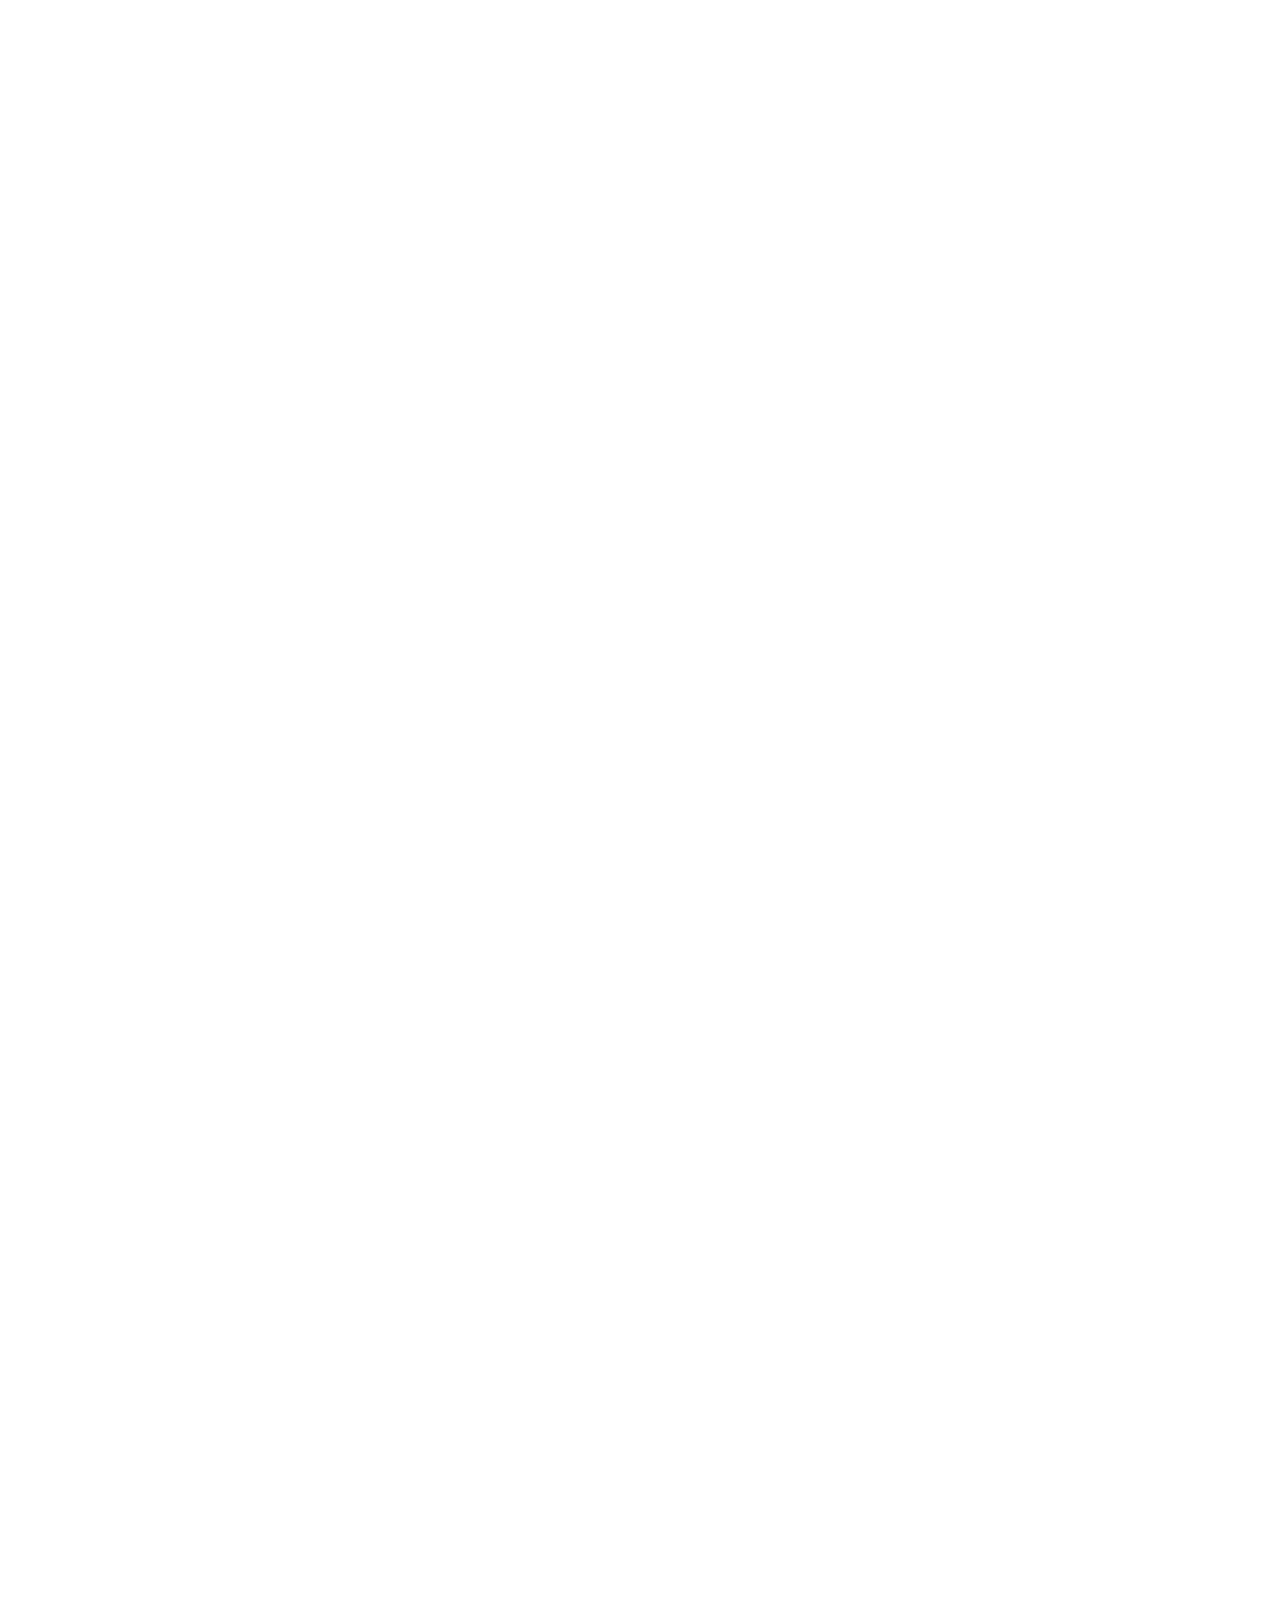
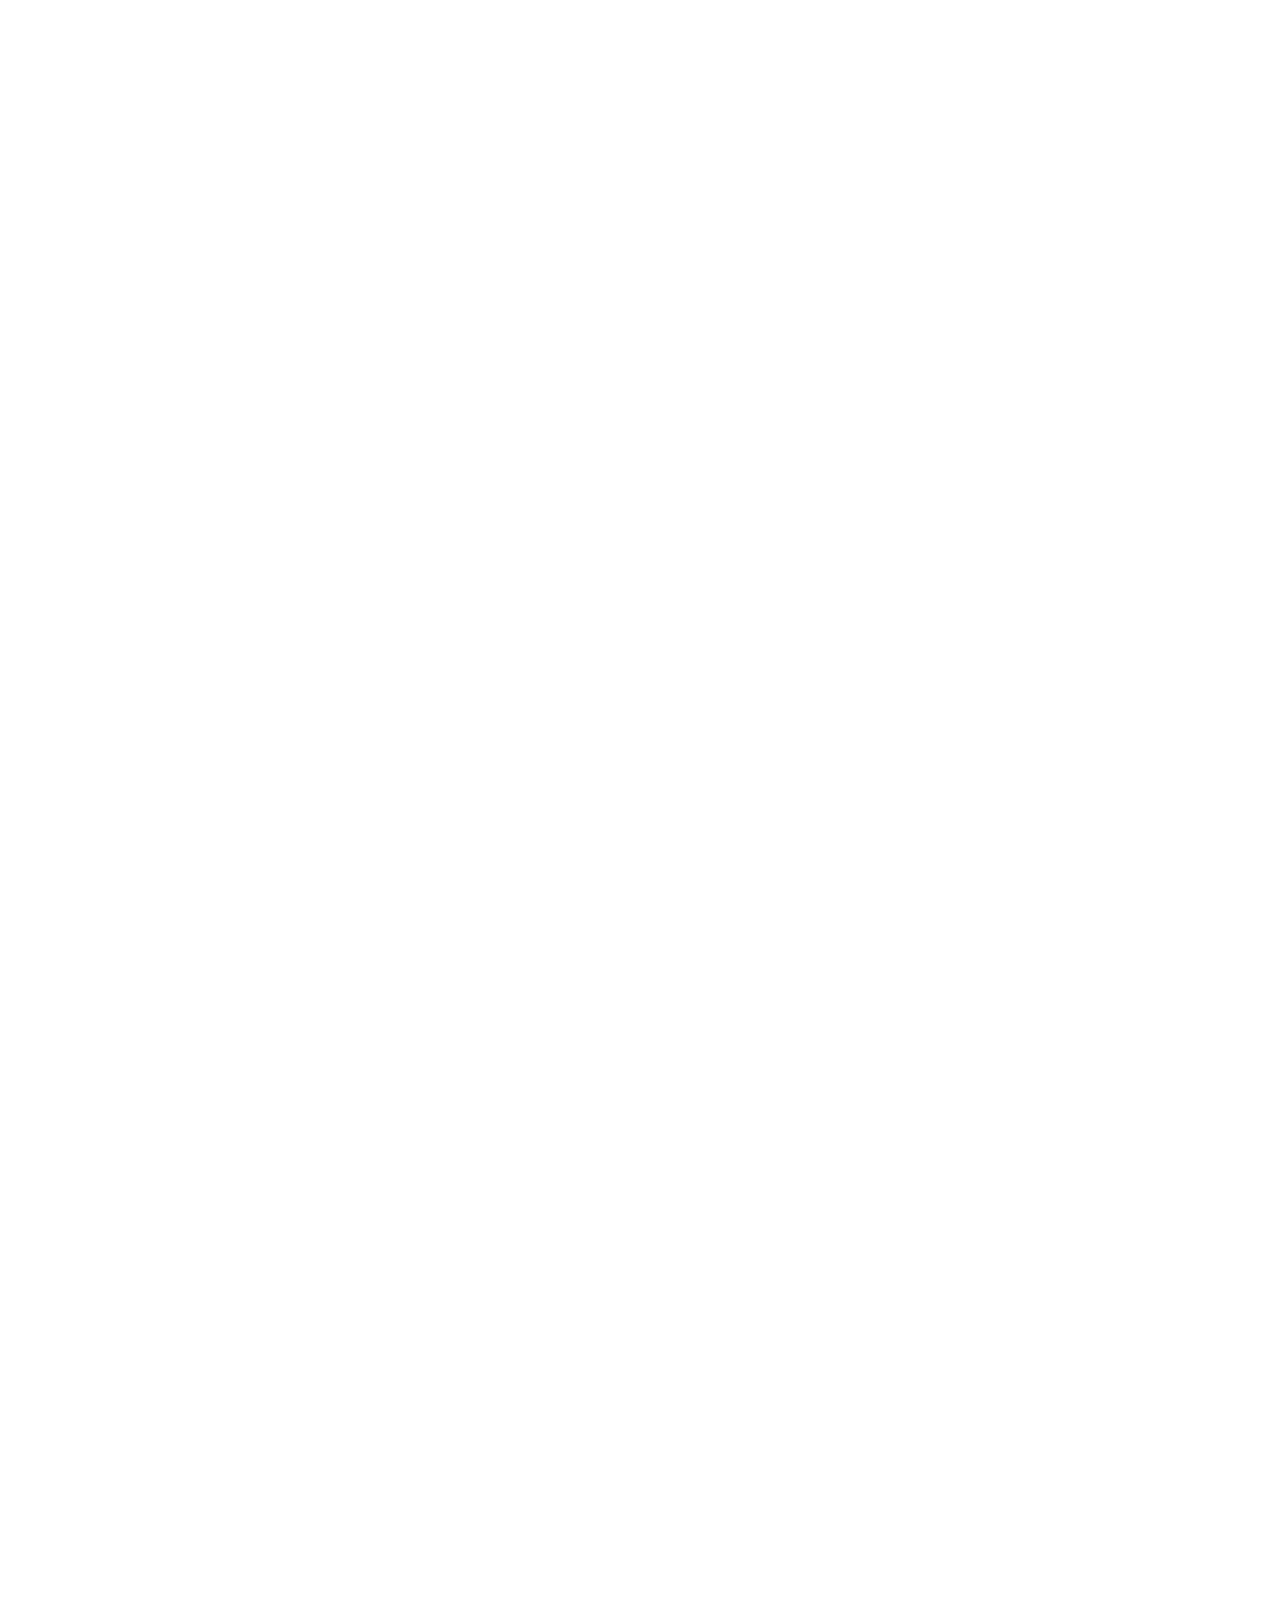
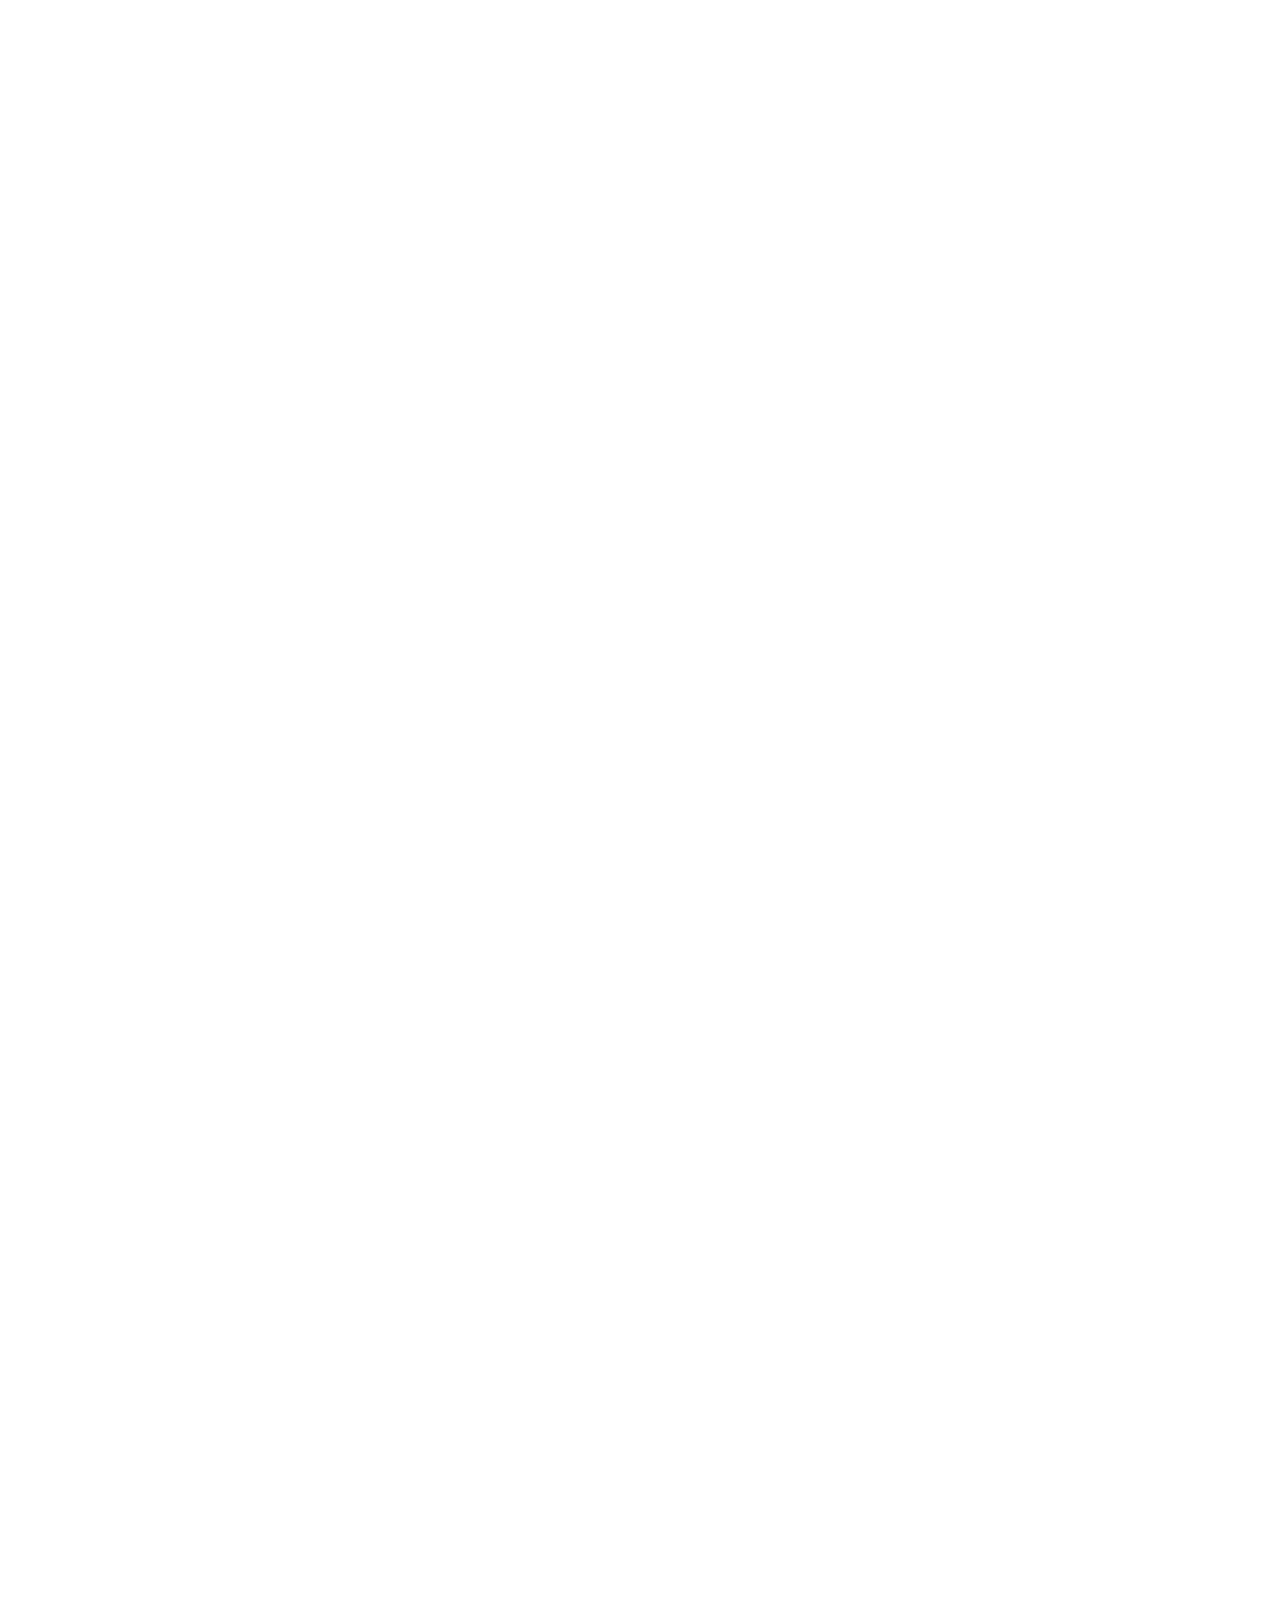
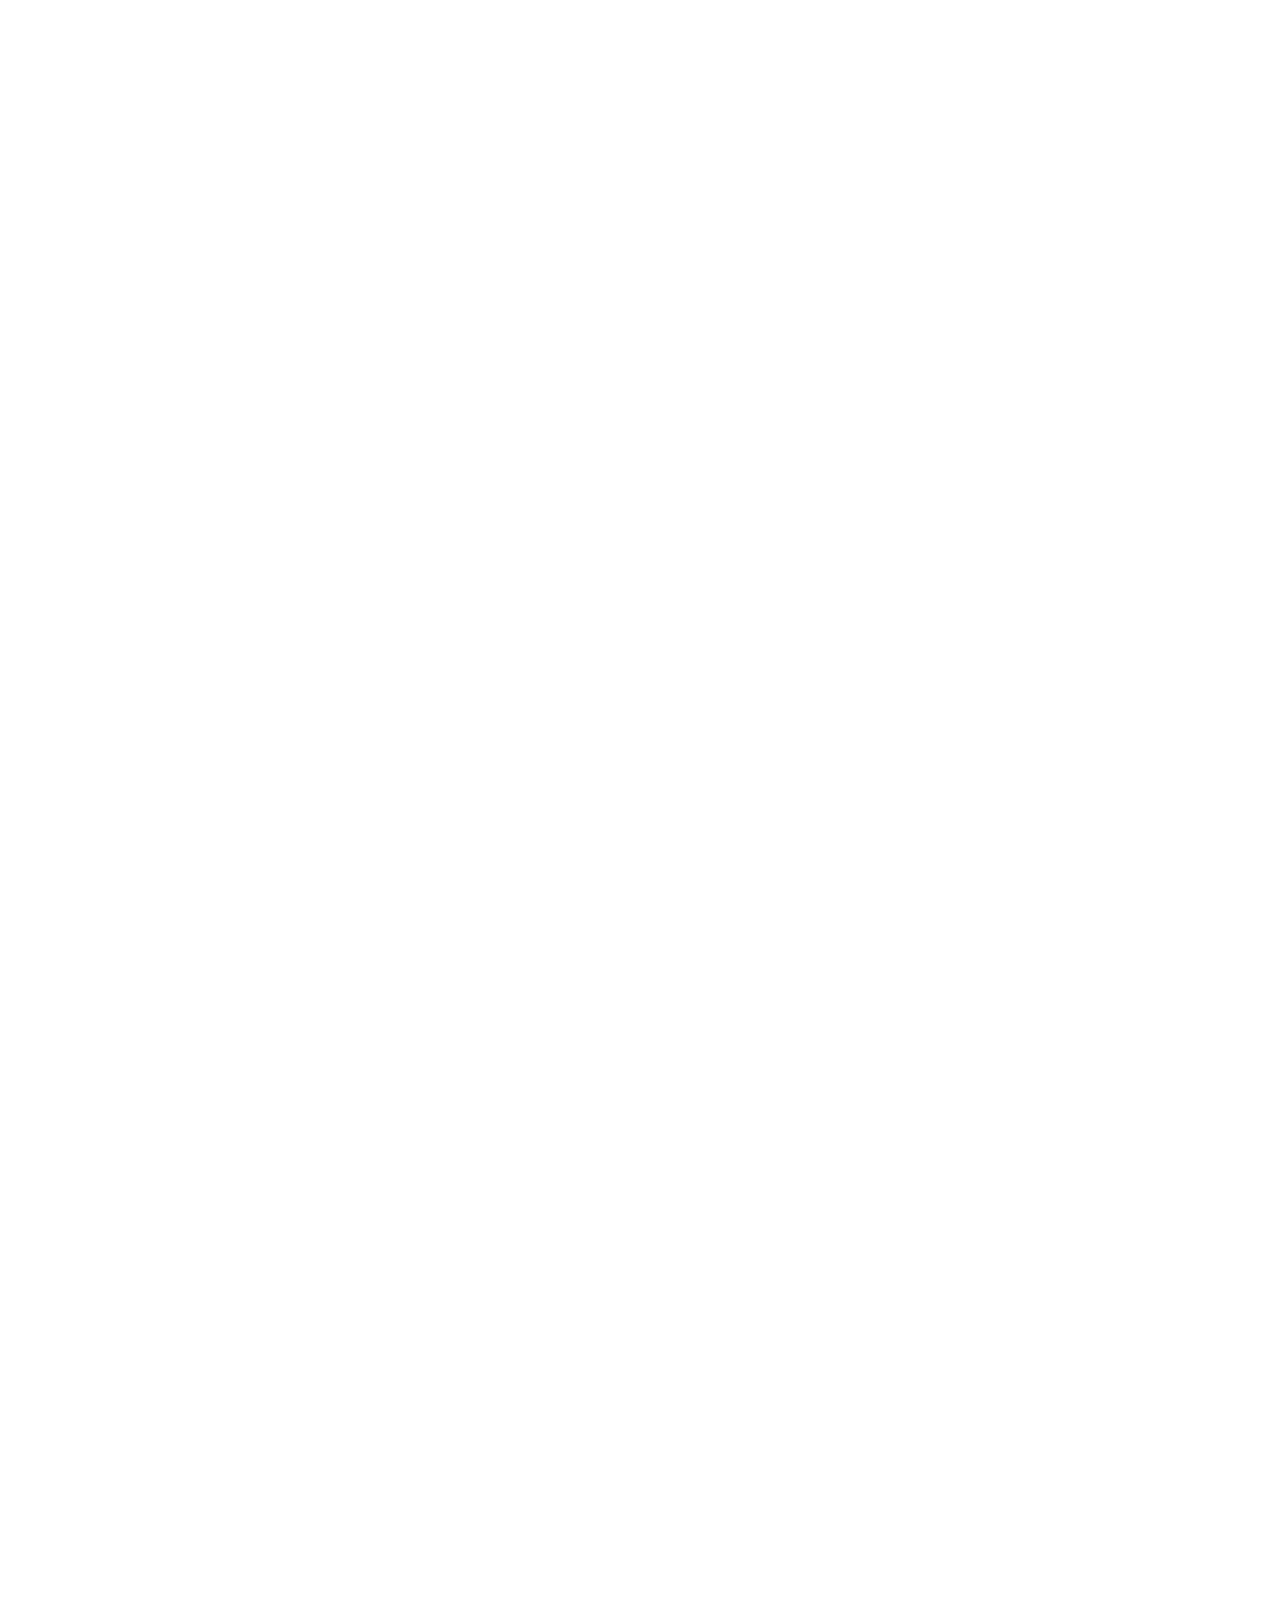
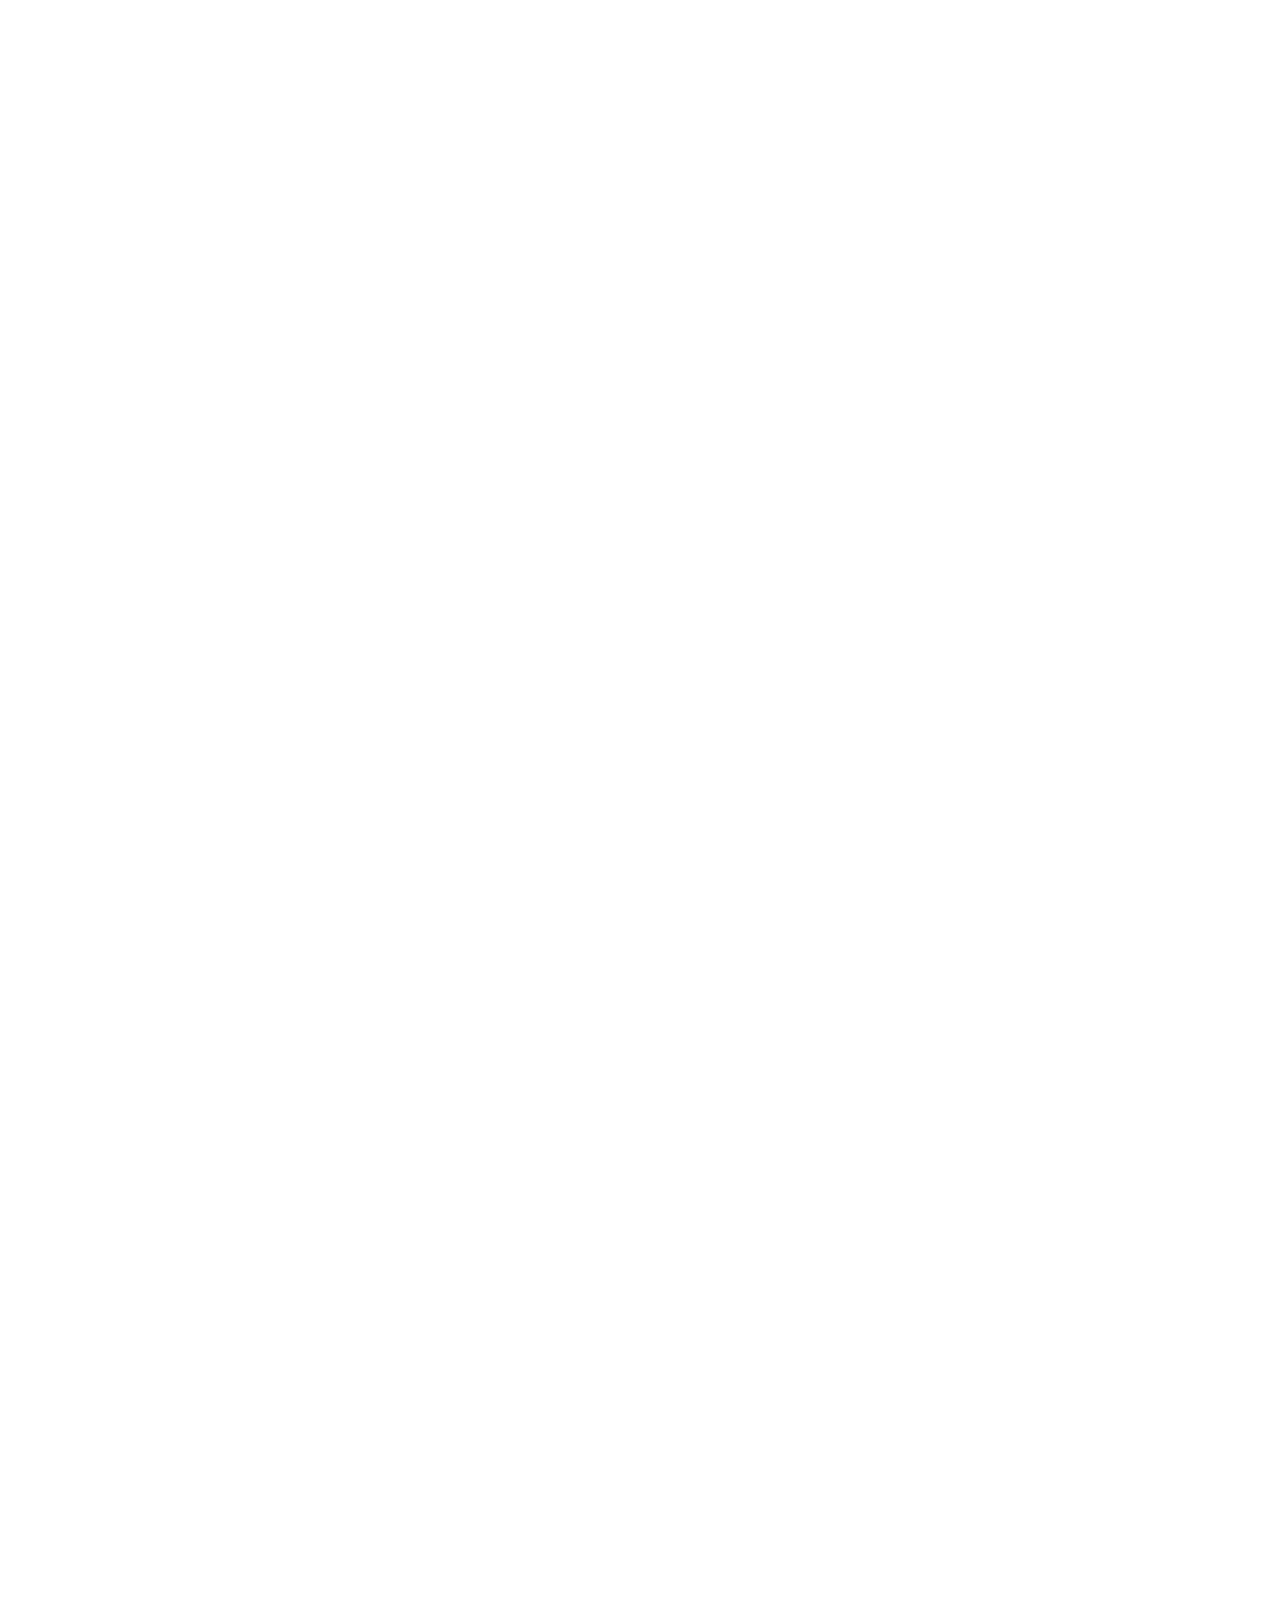
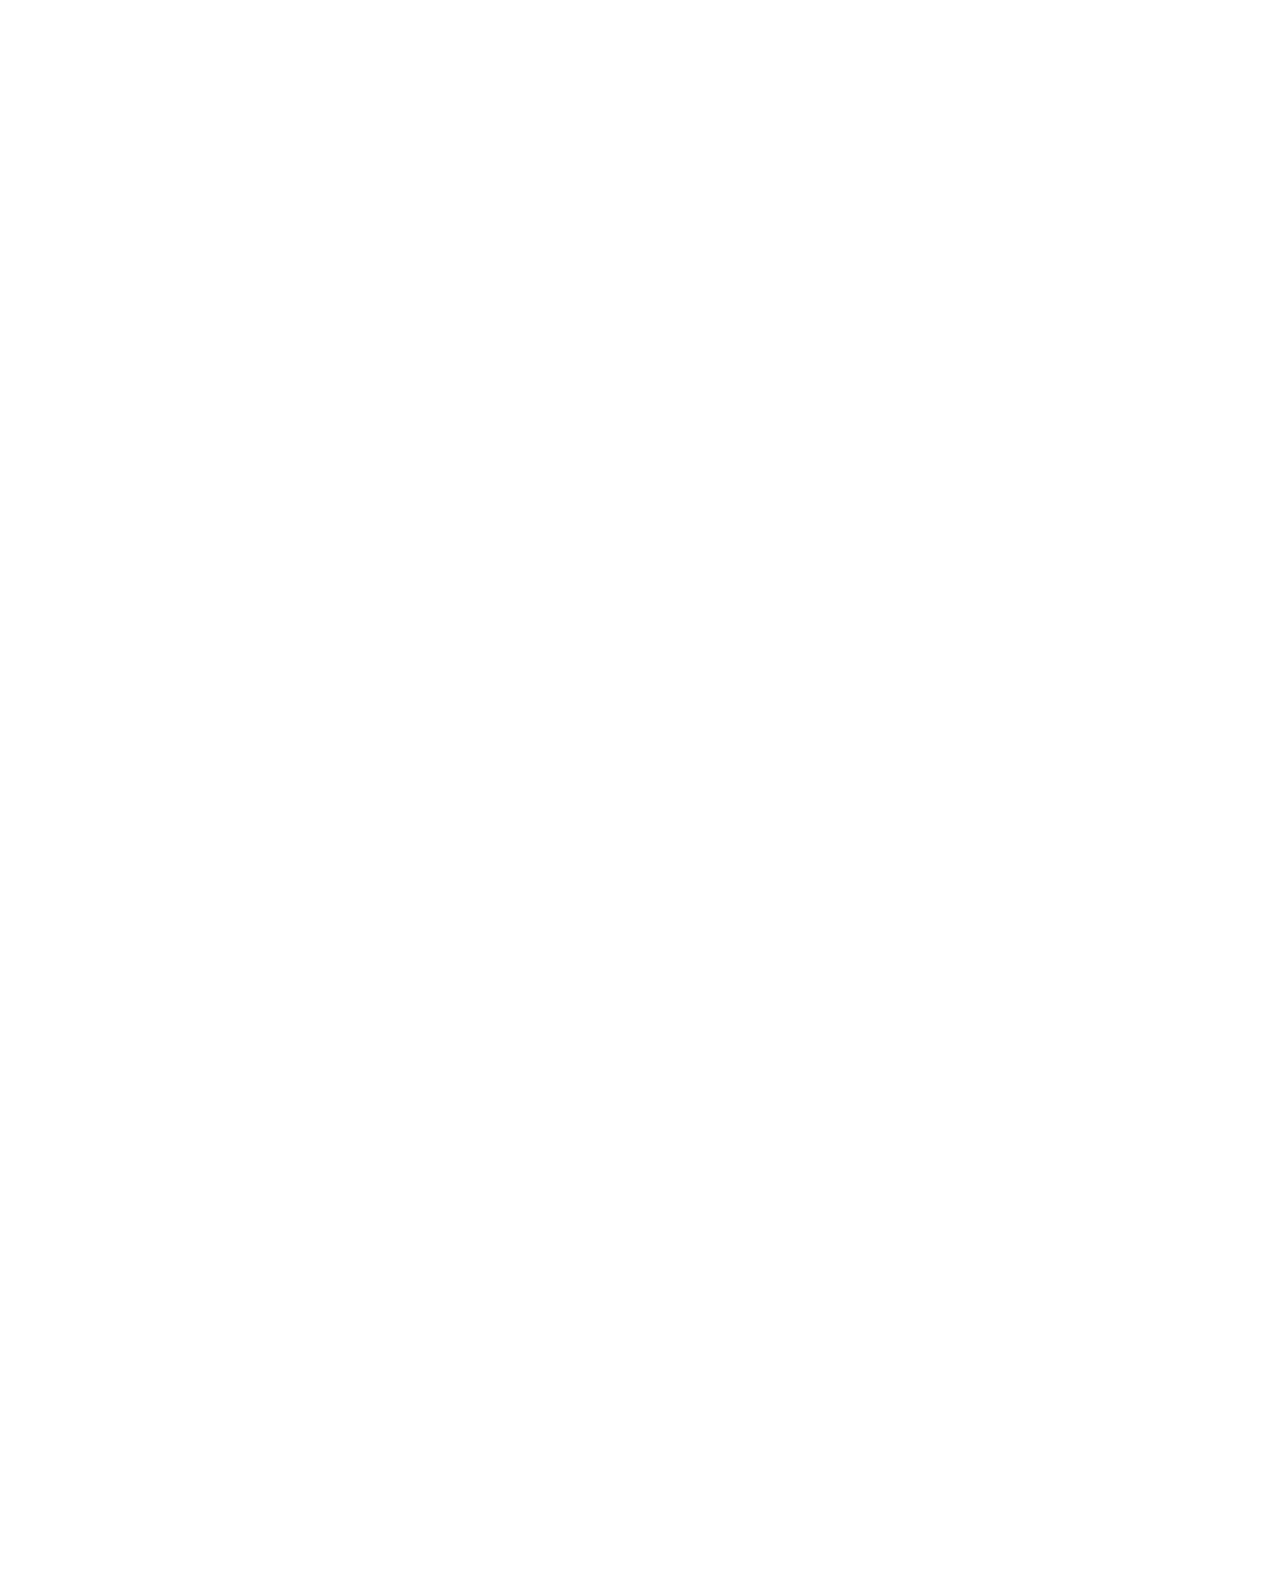
==== commit 9ddc734f: "Update cyberheals.html" ====
--- a/cyberheals.html
+++ b/cyberheals.html
@@ -380,89 +380,7 @@
                                 style="z-index:10;"><a href="#" class="octf-btn octf-btn-primary btn-slider btn-large">Learn More</a>
                             </div>  
                         </li>  
-                           <!-- SLIDE 3 -->
-                           <li data-index="rs-72" data-transition="fade" data-slotamount="default" data-hideafterloop="0" data-hideslideonmobile="off"  data-easein="default" data-easeout="default" data-masterspeed="300"  data-thumb="images/slider/slide1-home8.jpg"  data-rotate="0"  data-saveperformance="off"  data-title="" data-param1="1" data-param2="" data-param3="" data-param4="" data-param5="" data-param6="" data-param7="" data-param8="" data-param9="" data-param10="" data-description="">
-                            <!-- MAIN IMAGE -->
-                            <img src="images/slider/slide1-home8.jpg" data-bgcolor='#ffffff' style='' alt=""  data-bgposition="50% 50%" data-bgfit="auto" data-bgrepeat="no-repeat" data-bgparallax="off" class="rev-slidebg" data-no-retina>
-                            
-                                                        
-                            <!-- LAYER 3  Thin text title-->
-                            <div class="tp-caption   tp-resizeme slider-tag-line" 
-                                id="slide-72-layer-3" 
-                                data-x="['left','left','left','left']" data-hoffset="['15','15','15','15']" 
-                                data-y="['top','top','top','top']" data-voffset="['195','105','127','133']" 
-                                data-fontsize="['24',20','0','0']"
-                                data-lineheight="['36','30','22','15']"
-                                data-whitespace="nowrap"
-                     
-                                data-type="text" 
-                                data-responsive_offset="on" 
-            
-                                data-frames='[{"delay":500,"speed":1000,"frame":"0","from":"y:-50px;opacity:0;","to":"o:1;","ease":"power3.inOut"},{"delay":"wait","speed":1000,"frame":"999","to":"auto:auto;","ease":"power3.inOut"}]'
-                                data-textAlign="['left','left','left','left']"
-            
-                                style="z-index: 8; font-weight: 400; color: #fff;font-family: 'Nunito Sans';">// Only High-Quality Services  
-                            </div>
-                                   
-                            <!-- LAYER 4  Bold Title-->
-                            <div class="tp-caption   tp-resizeme" 
-                                id="slide-72-layer-6" 
-                                data-x="['left','left','left','left']" data-hoffset="['15','15','15','15']" 
-                                data-y="['top','top','top','top']" data-voffset="['240','140','155','145']"
-                                data-fontsize="['72','60','48','30']"
-                                data-lineheight="['80','62','52','42']"
-                                data-whitespace="nowrap"
-                     
-                                data-type="text" 
-                                data-responsive_offset="on" 
-            
-                                data-frames='[{"delay":500,"split":"chars","splitdelay":0.1,"speed":300,"frame":"0","from":"y:[-100%];z:0;rZ:35deg;sX:1;sY:1;skX:0;skY:0;","mask":"x:0px;y:0px;s:inherit;e:inherit;","to":"o:1;","ease":"power4.inOut"},{"delay":"wait","speed":1200,"frame":"999","to":"y:-50px;z:0;rZ:0;sX:1;sY:1;skX:0;skY:0;","ease":"power3.inOut"}]'
-
-                                data-textAlign="['left','left','left','left']"
-            
-                                style="z-index: 10; text-transform: uppercase; font-weight: 900; color: #fff; font-family: Montserrat;">SOFTWARE IT <br> OUTSOURCING </div>
-                                                                
-                            <!-- LAYER 5  Paragraph-->
-                            <div class="tp-caption   tp-resizeme" 
-                                id="slide-72-layer-7" 
-                                data-x="['left','left','left','left']" data-hoffset="['15','15','15','15']"
-                                data-y="['top','top','top','top']" data-voffset="['420','279','271','235']" 
-                                data-fontsize="['18','18','22','16']"
-                                data-lineheight="['30','34','32','28']"
-                                data-whitespace="nowrap"
-                     
-                                data-type="text" 
-                                data-responsive_offset="on" 
-            
-                                data-frames='[{"delay":2900,"speed":1000,"frame":"0","from":"y:-50px;opacity:0;","to":"o:1;","ease":"power3.inOut"},{"delay":"wait","speed":1000,"frame":"999","to":"auto:auto;","ease":"power3.inOut"}]'
-                                
-                                data-textAlign="['left','left','left','left']"
-            
-                                    style="z-index: 10; white-space: normal; color: #fff;font-family: 'Nunito Sans', sans-serif;">We are 100+ professional software engineers with more than <br>10 years of experience in delivering superior products.</div> 
-    
-                            <!-- LAYER 6  Read More-->
-                            <div class="tp-caption rev-btn" 
-                                id="slide-72-layer-8" 
-                                data-x="['left','left','left','left']" data-hoffset="['15','15','15','15']"  
-                                data-y="['top','top','top','top']" data-voffset="['525','385','370','320']"
-                                data-width="none"
-                                data-height="none"
-                                data-whitespace="nowrap"                     
-                                data-type="button" 
-                                data-responsive_offset="on" 
-            
-                                data-frames='[{"delay":3400,"speed":700,"frame":"0","from":"y:-50px;opacity:0;","to":"o:1;","ease":"power3.inOut"},{"delay":"wait","speed":700,"frame":"999","to":"auto:auto;","ease":"power3.inOut"}]'
-                                
-                                data-textAlign="['center','center','center','center']"
-                                data-paddingtop="[0,0,0,0]"
-                                data-paddingright="[0,0,0,0]"
-                                data-paddingbottom="[0,0,0,0]"
-                                data-paddingleft="[0,0,0,0]"
-            
-                                style="z-index:10;"><a href="#" class="octf-btn octf-btn-primary btn-slider btn-large">Learn More</a>
-                            </div>  
-                        </li>                        
-              
+                         
                     </ul>
                     <div class="tp-bannertimer" style="height: 10px; background: rgba(0, 0, 0, 0);"></div>
 
@@ -1473,10 +1391,10 @@
 </body>
 <div class="bts-popup" role="alert">
         <div class="bts-popup-container">
-           <img style="height: auto; width: auto;" src="images/flyer123.jpg" alt="hiking" />
-              <p>Join our Cybersecrity masterclass today!</p>
+           <img style="height: auto; width: auto;" src="images/CHFlyerwhatsapp.png" alt="hiking" />
+              <p>Join our free Webinar session!</p>
                     <div class="bts-popup-button">
-                   <a target="_blank" href="https://bit.ly/41h00QA">Register</a>
+                   <a target="_blank" href="https://bit.ly/41h00QA">Click Here</a>
              </div>
             <a href="#0" class="bts-popup-close img-replace">Close x</a>
         </div>
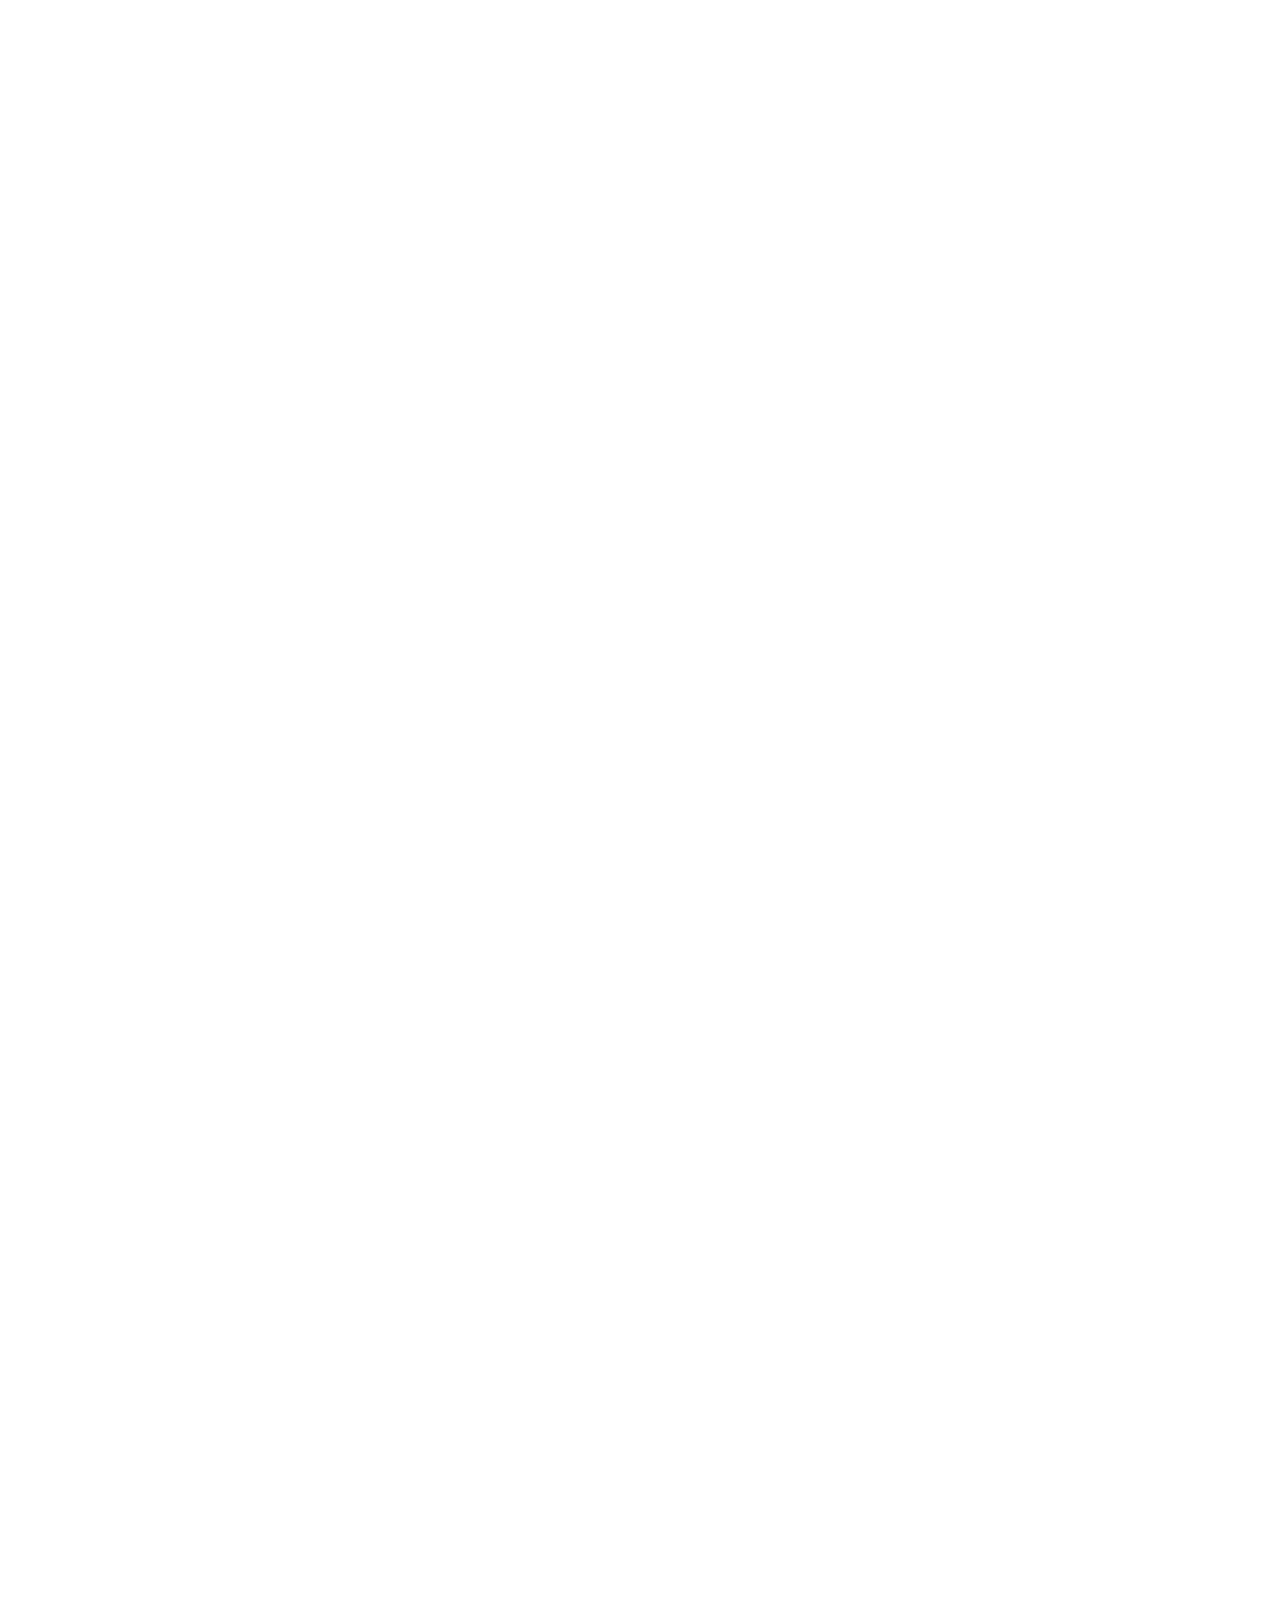
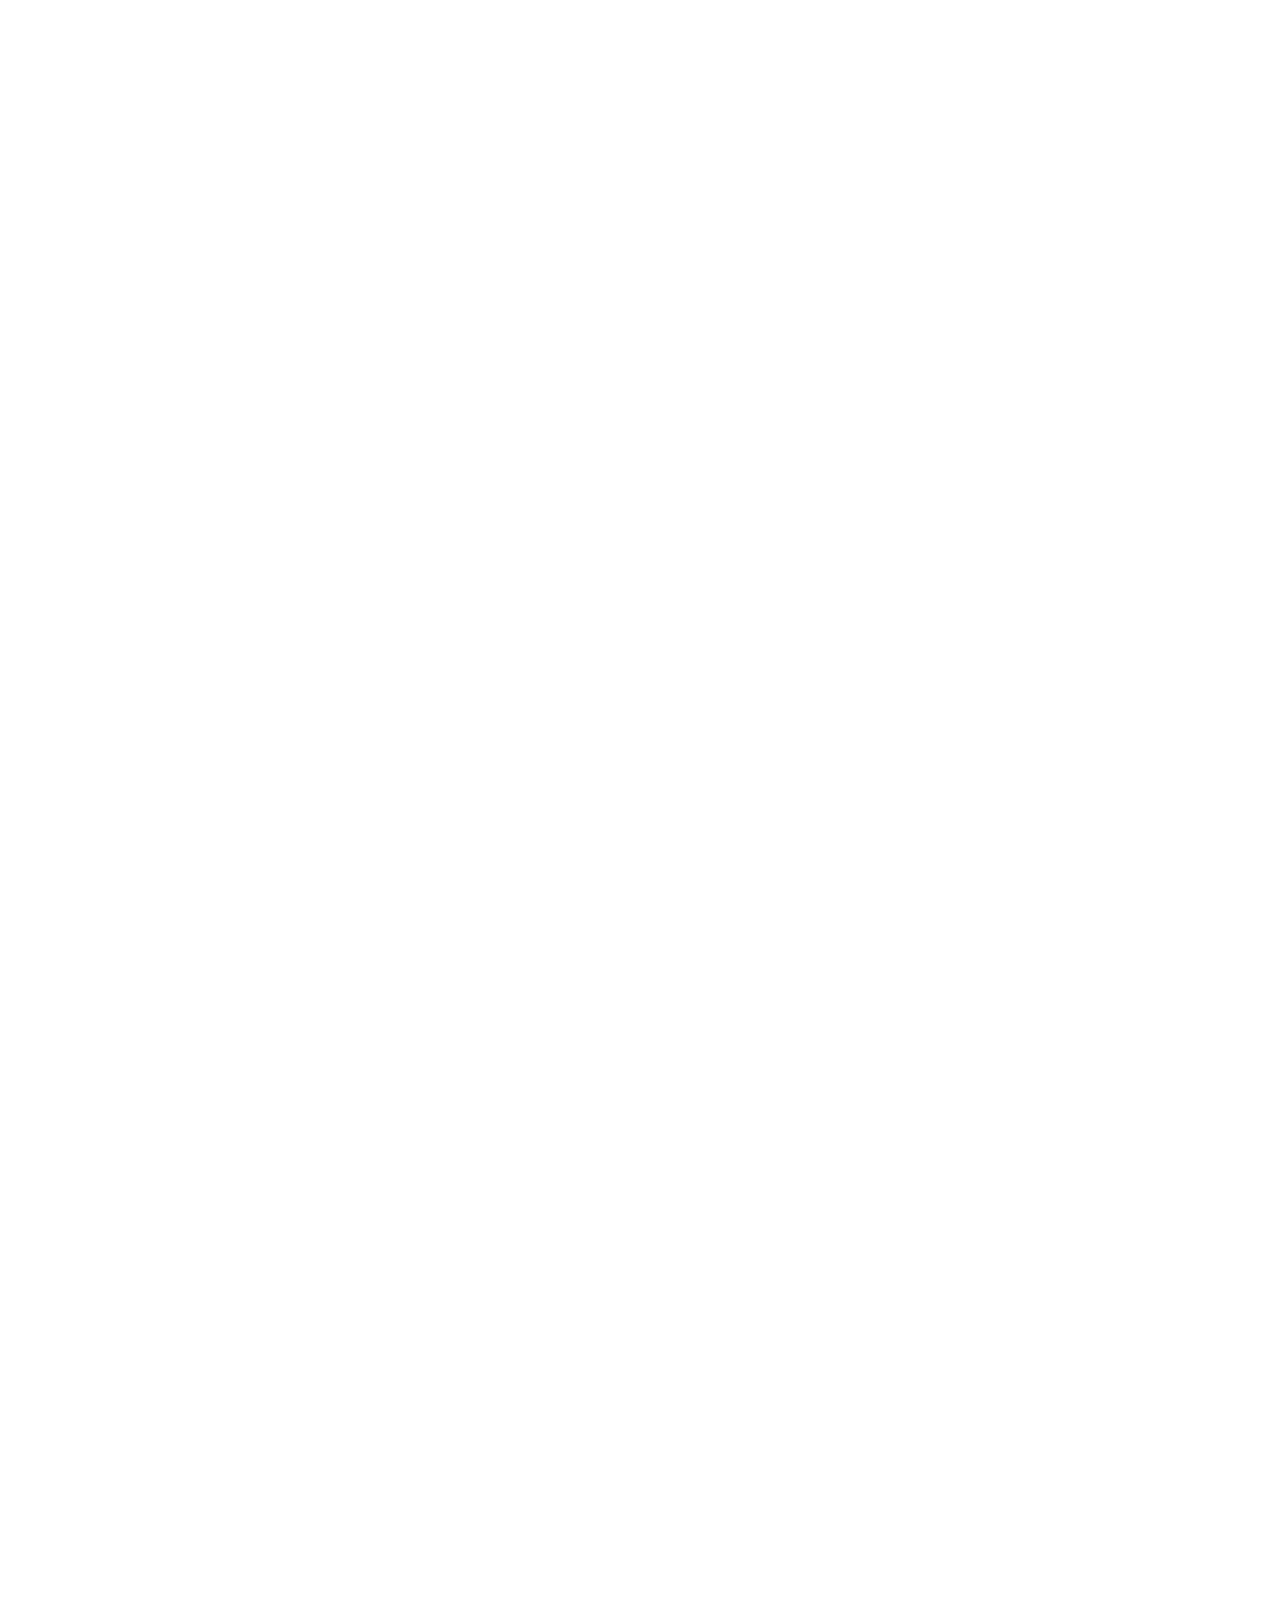
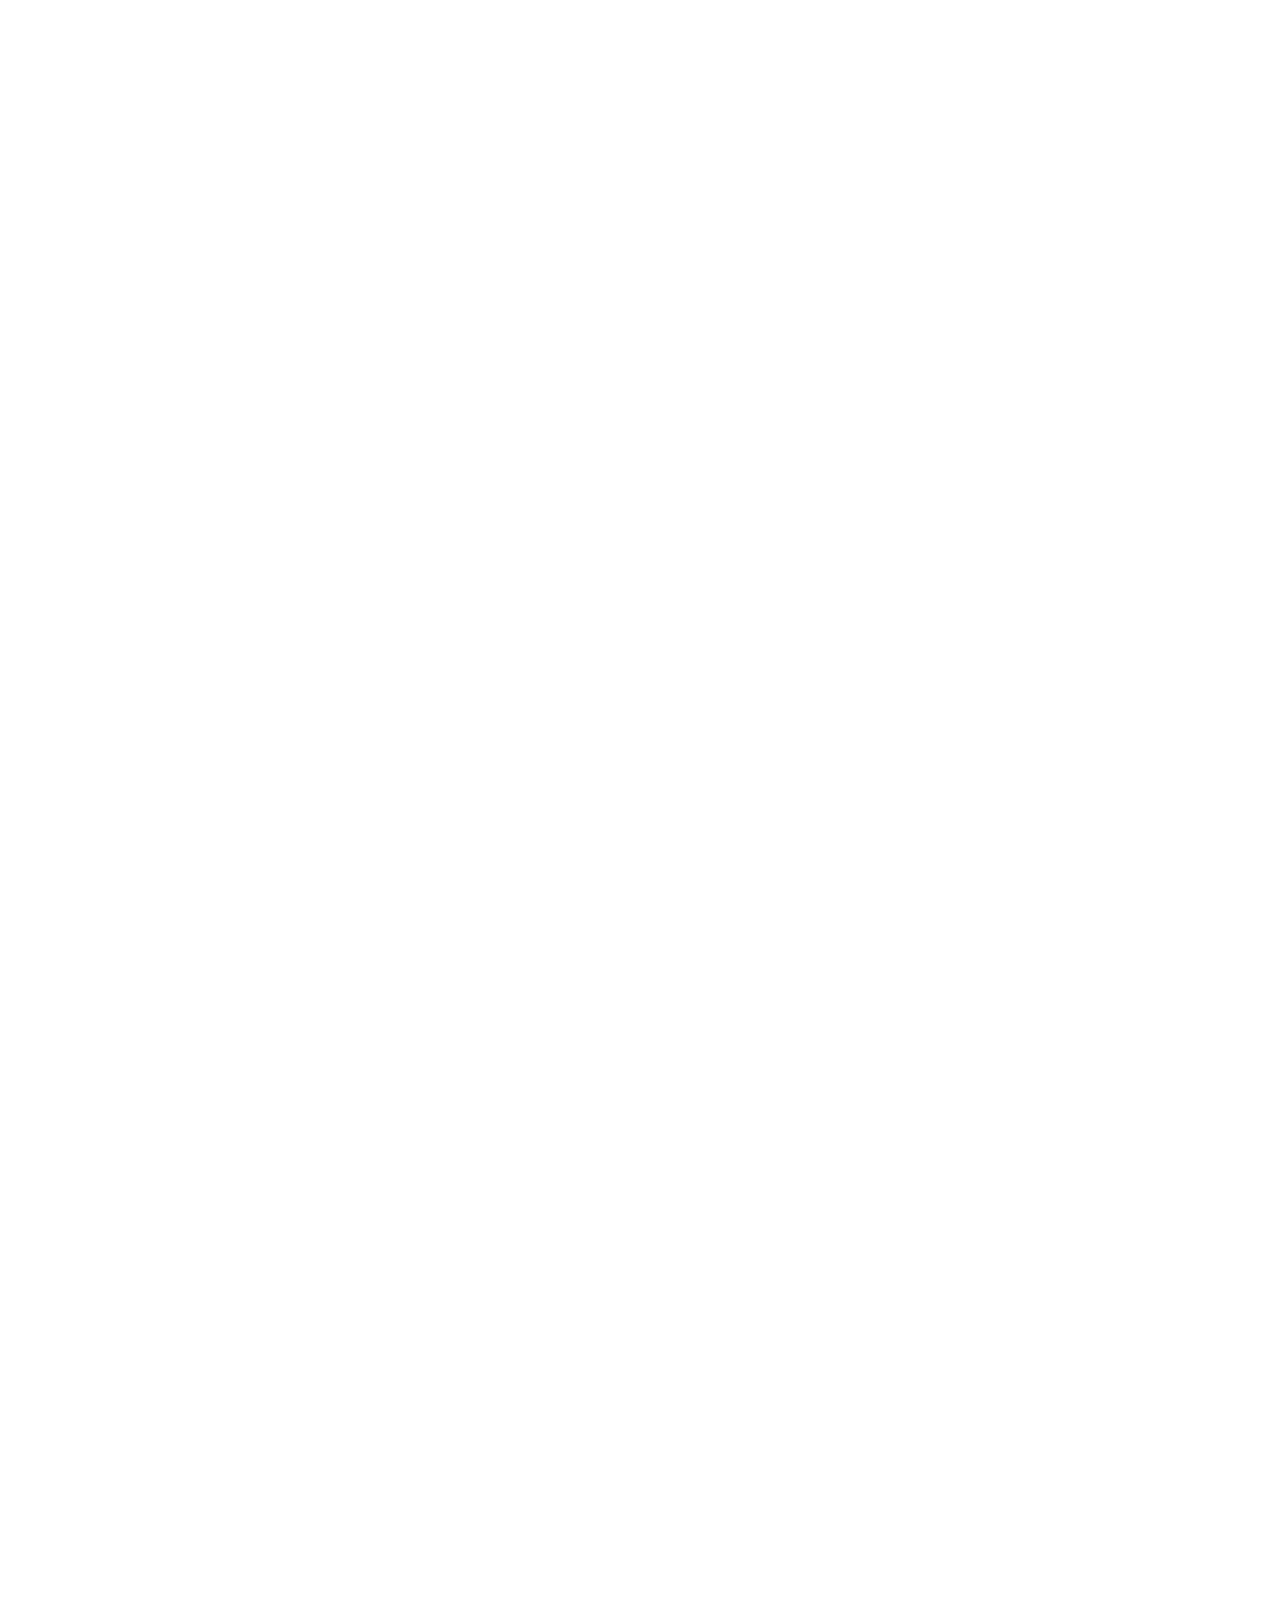
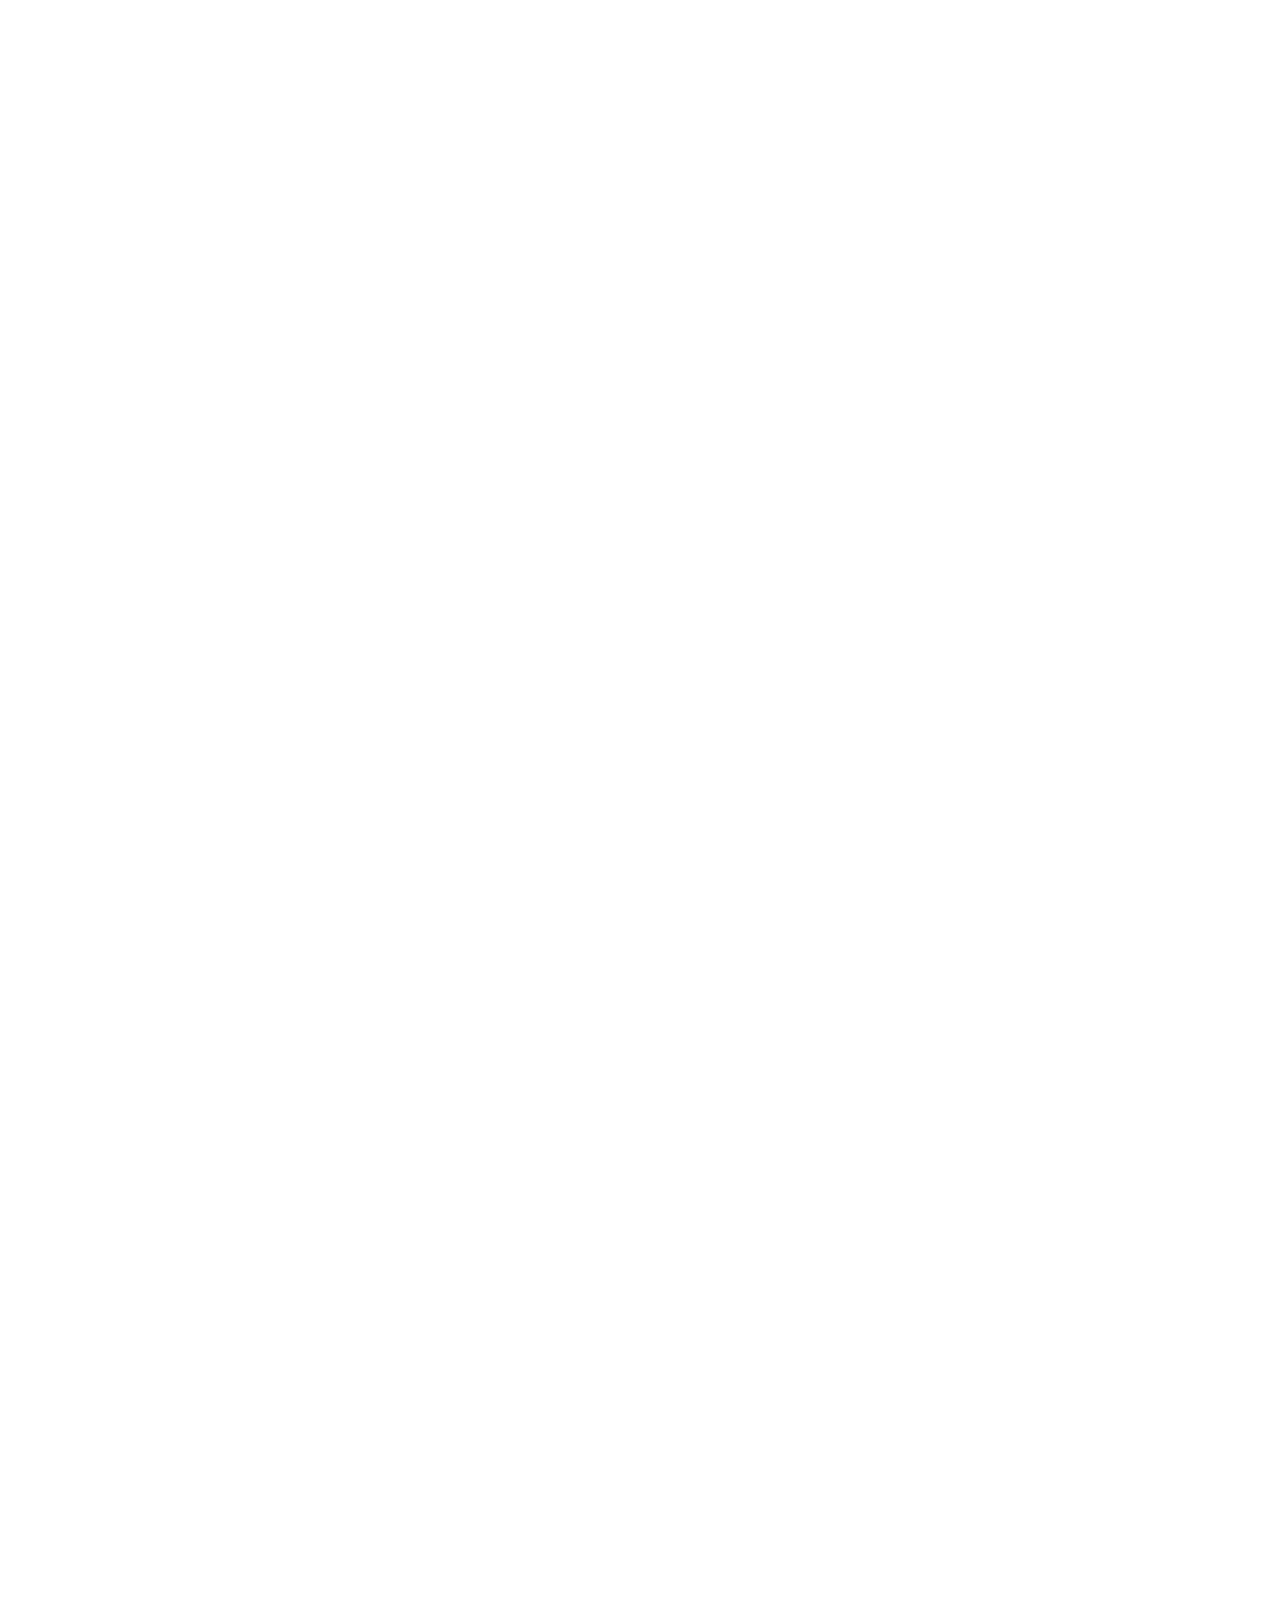
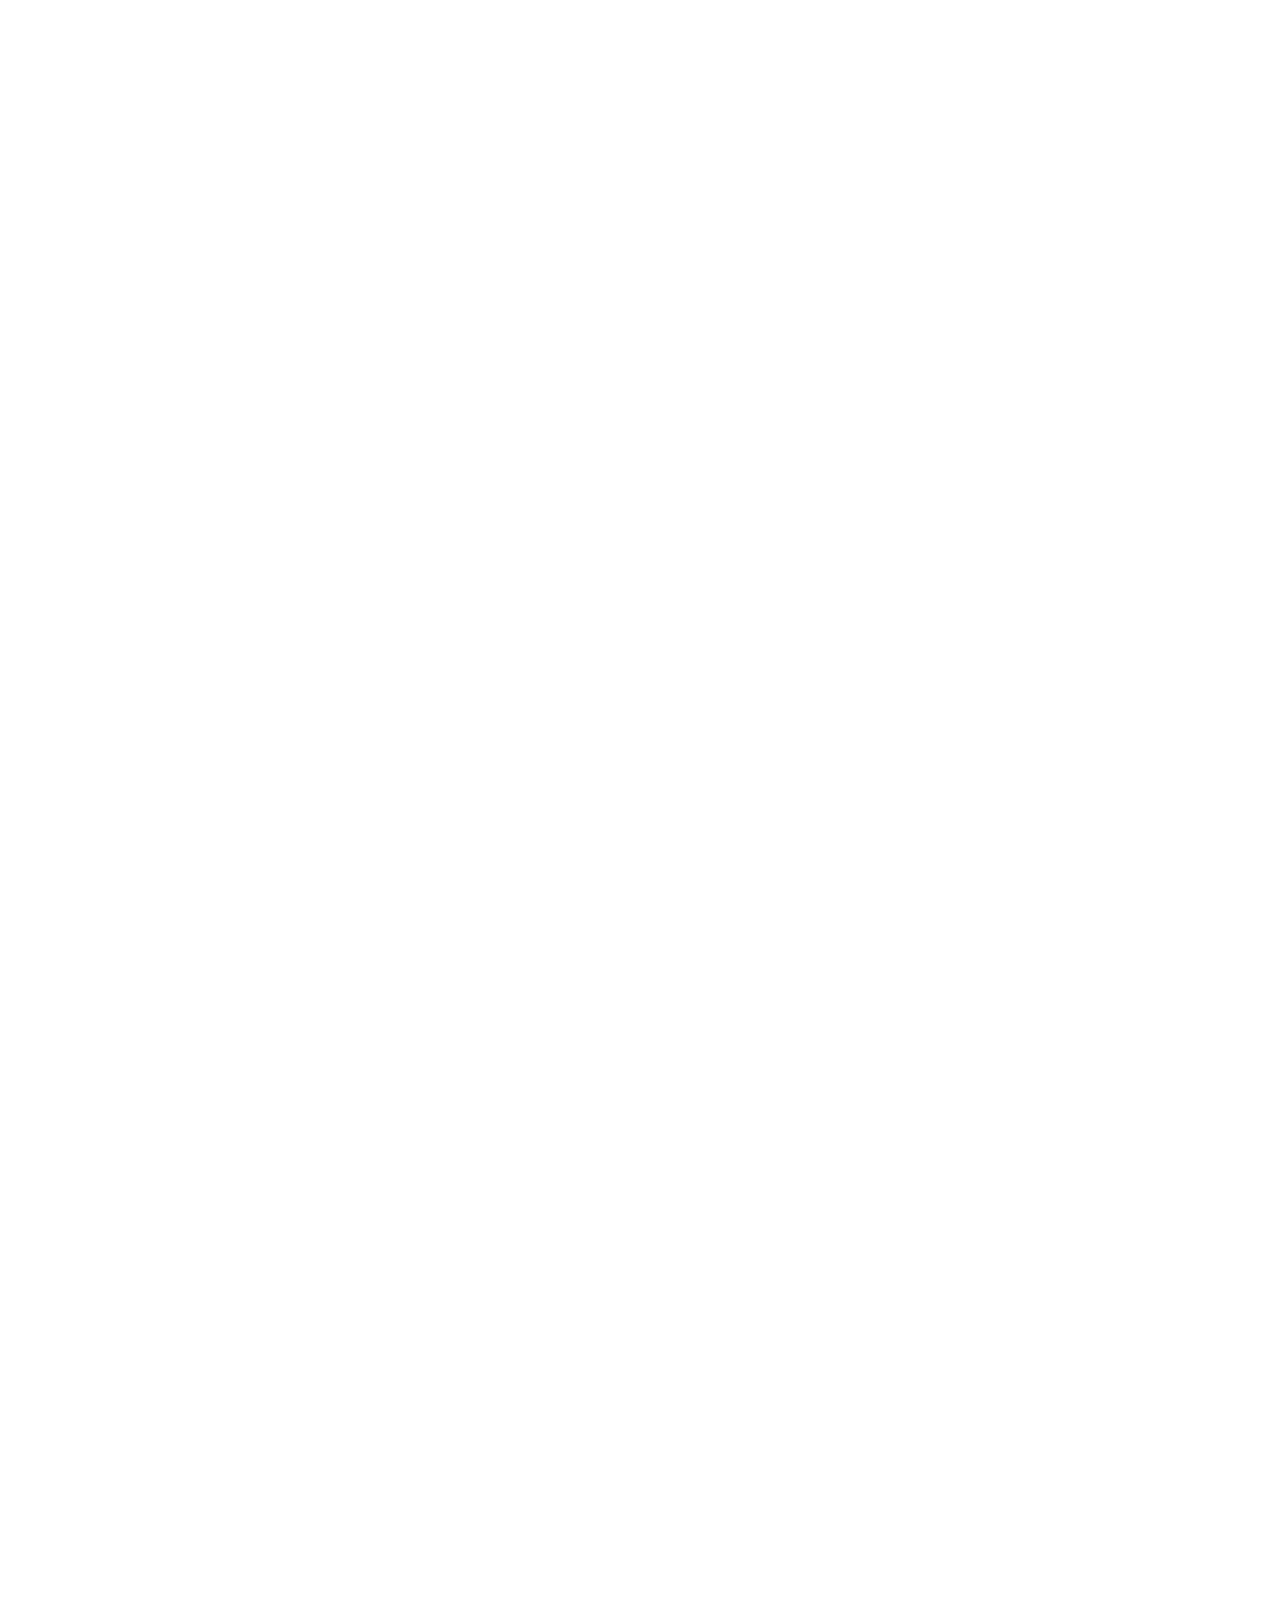
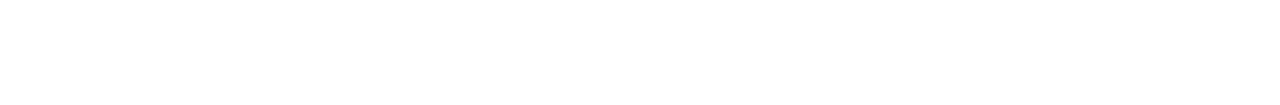
==== commit e8e401c4: "Update cyberheals.html" ====
--- a/cyberheals.html
+++ b/cyberheals.html
@@ -8,6 +8,7 @@
     <meta http-equiv="X-UA-Compatible" content="IE=edge" />
     <meta name="viewport" content="width=device-width, initial-scale=1, maximum-scale=1" />
     <title>GiTL - CyberHeals</title>
+      <link rel="stylesheet" href="style.css" />
     <link rel="shortcut icon" type="image/x-icon" href="images/favicon.png" />
     <link rel="stylesheet" href="css/bootstrap.min.css" />
     <link rel="stylesheet" href="css/font-awesome.min.css" />
@@ -16,7 +17,7 @@
     <link rel="stylesheet" href="css/owl.theme.css" />
     <link rel="stylesheet" href="css/magnific-popup.css" />
 
-    <link rel="stylesheet" href="style.css" />
+  
     <link rel="stylesheet" href="css/royal-preload.css" />
     <!-- REVOLUTION SLIDER CSS -->
     <link rel="stylesheet" type="text/css" href="plugins/revolution/revolution/css/settings.css">   
@@ -413,7 +414,7 @@
                                     </p>
                                     <div class="space-20"></div>
                                     <div class="ot-button">
-                                        <a style="margin-bottom: 50px;" href="#" class="octf-btn octf-btn-primary">Learn More</a>
+                                        <a target="_blank" style="margin-bottom: 50px;" href="https://drive.google.com/file/d/1GSIEfzYY6M_4XAYMQQxa0oHzk92DaIBL/view?usp=drive_link" class="octf-btn octf-btn-primary">View Brochure</a>
                                     </div>
                             </div>
                         </div>
@@ -1353,6 +1354,35 @@
 <a id="back-to-top" href="#" class="show"><i class="flaticon-up-arrow"></i></a>
         <!-- jQuery -->
     <script src="js/jquery.min.js"></script>
+              <script> // popup
+
+        jQuery(document).ready(function($){
+  
+  window.onload = function (){
+    $(".bts-popup").delay(1000).addClass('is-visible');
+	}
+  
+	//open popup
+	$('.bts-popup-trigger').on('click', function(event){
+		event.preventDefault();
+		$('.bts-popup').addClass('is-visible');
+	});
+	
+	//close popup
+	$('.bts-popup').on('click', function(event){
+		if( $(event.target).is('.bts-popup-close') || $(event.target).is('.bts-popup') ) {
+			event.preventDefault();
+			$(this).removeClass('is-visible');
+		}
+	});
+	//close popup when clicking the esc keyboard button
+	$(document).keyup(function(event){
+    	if(event.which=='27'){
+    		$('.bts-popup').removeClass('is-visible');
+	    }
+    });
+});
+    </script>
     <script src="js/jquery.magnific-popup.min.js"></script>
     <script src="js/jquery.isotope.min.js"></script>
     <script src="js/owl.carousel.min.js"></script>
@@ -1391,7 +1421,7 @@
 </body>
 <div class="bts-popup" role="alert">
         <div class="bts-popup-container">
-           <img style="height: auto; width: auto;" src="images/CHFlyerwhatsapp.png" alt="hiking" />
+           <img style="height: auto; width: auto;" src="images/flyer123.png" alt="" />
               <p>Join our free Webinar session!</p>
                     <div class="bts-popup-button">
                    <a target="_blank" href="https://bit.ly/41h00QA">Click Here</a>
